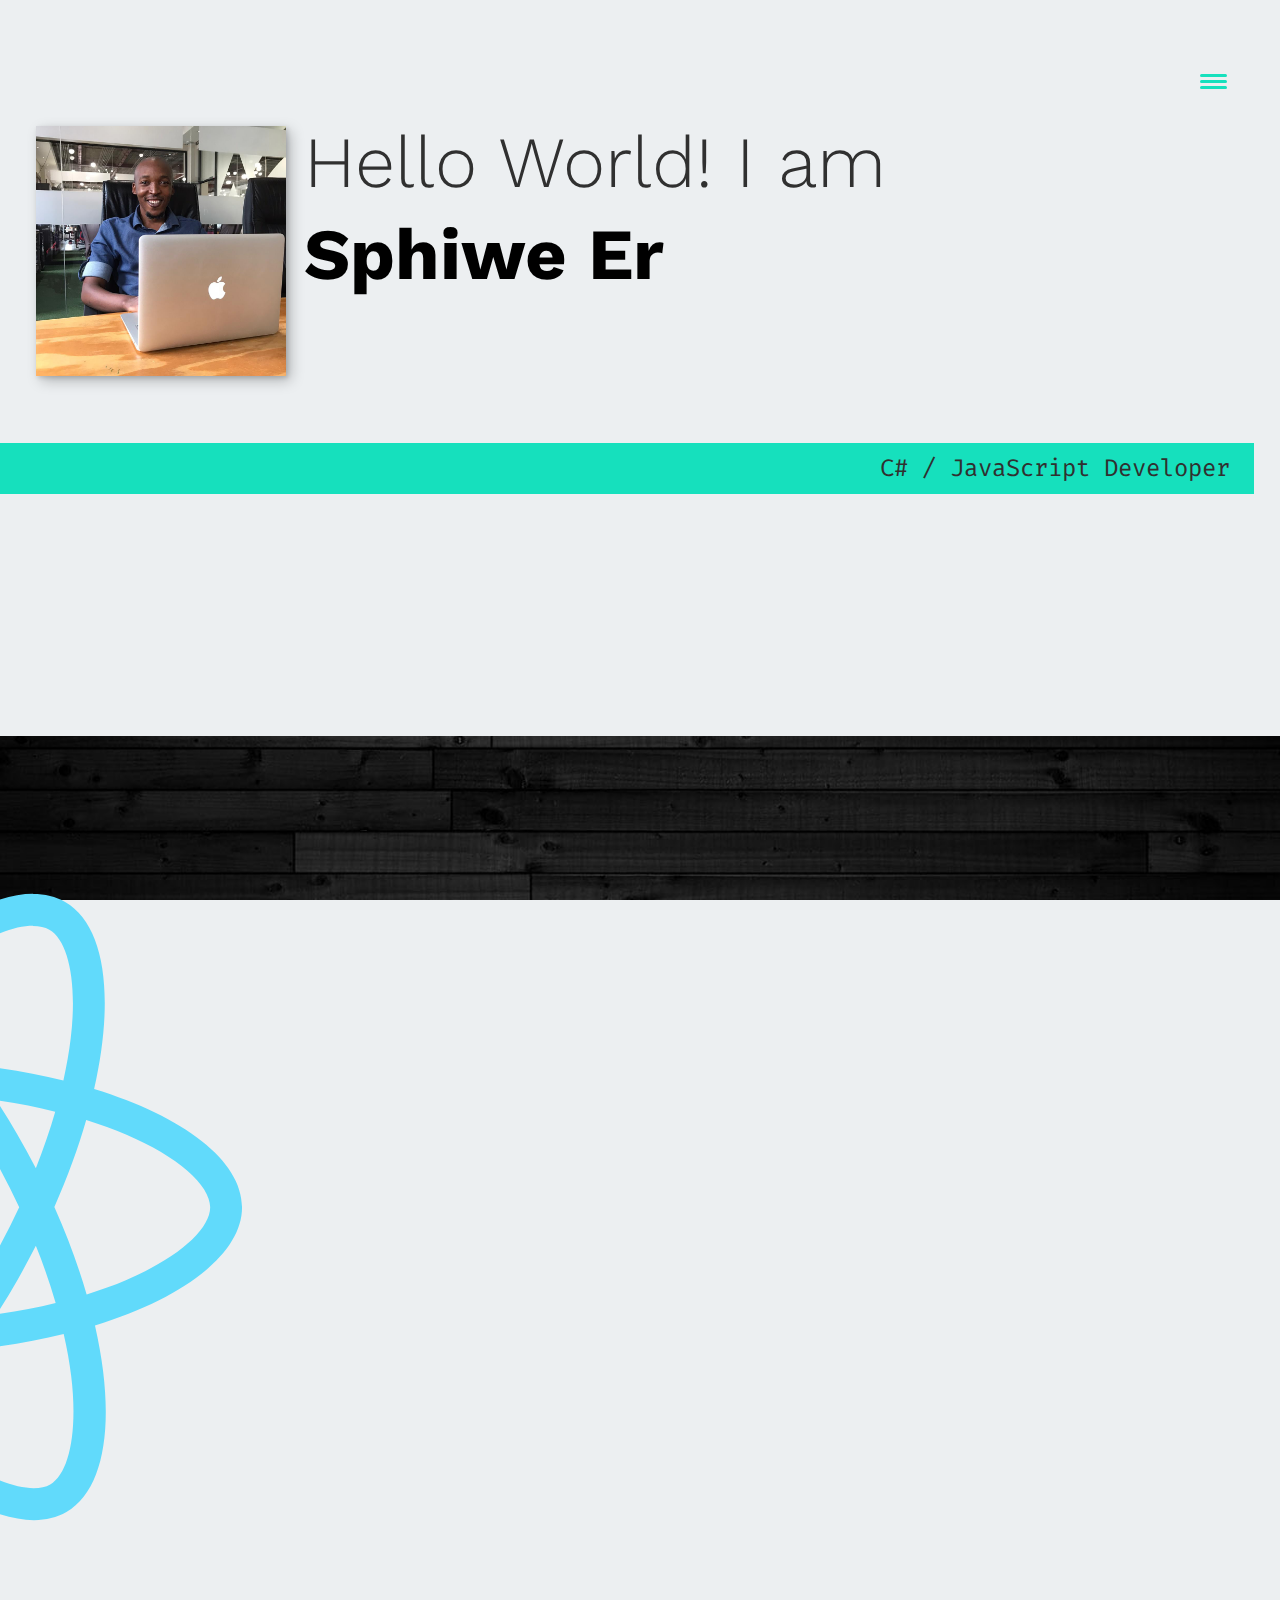
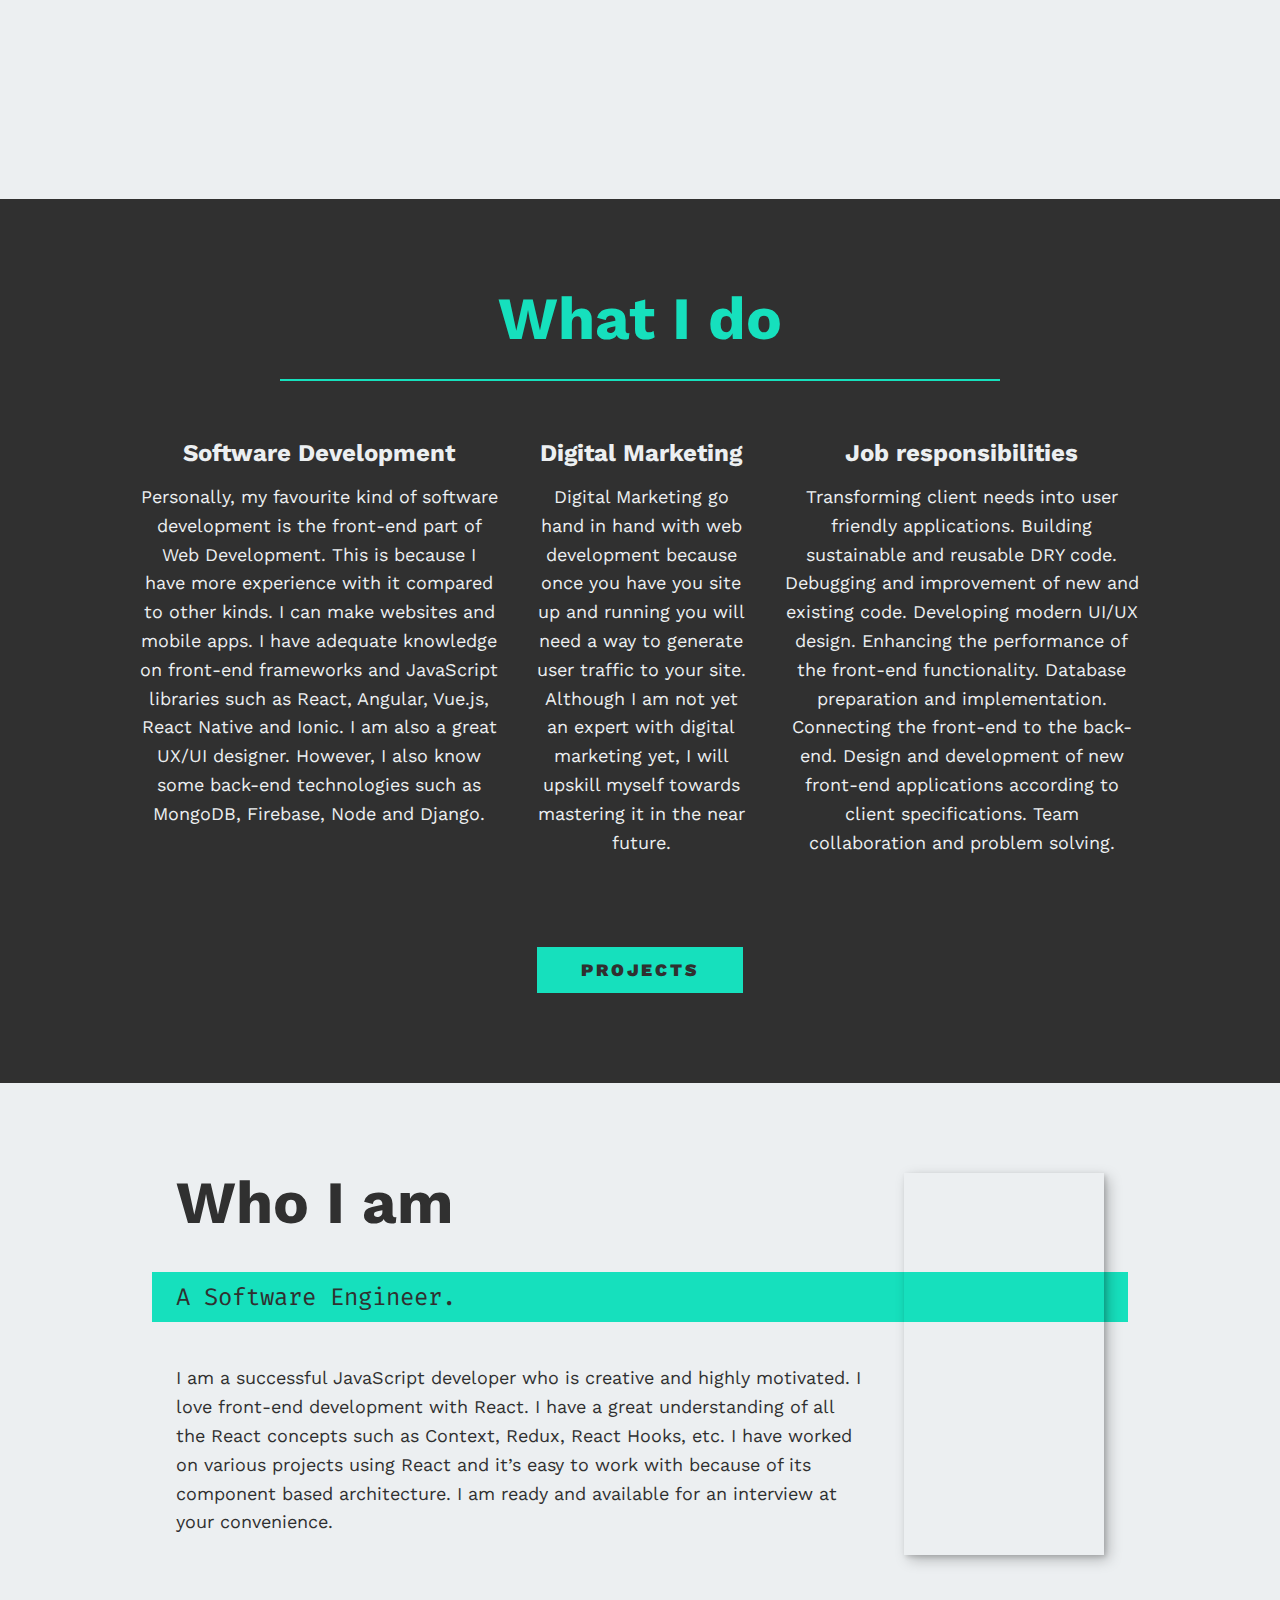
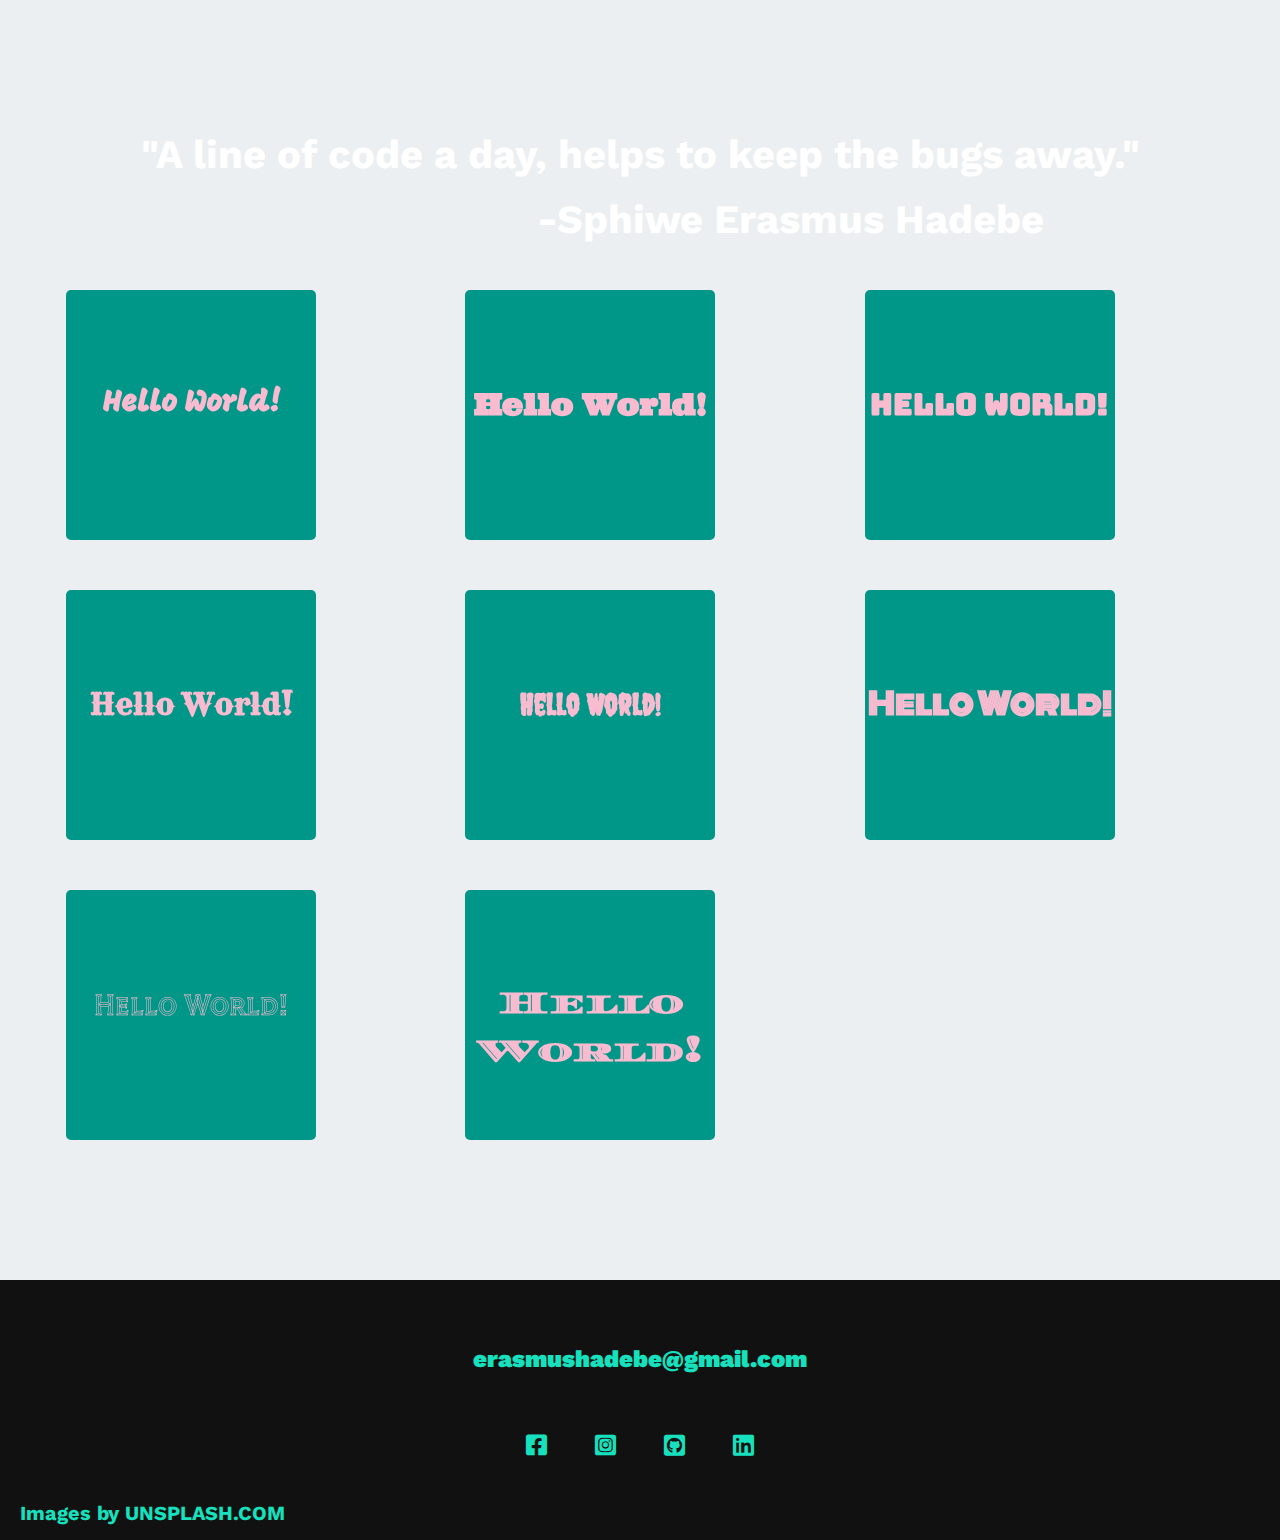
==== index.html @ 92e96704 "corrected mousemove parallax" ====
<!DOCTYPE html>
<html lang="en">
<head>
    <meta charset="UTF-8">
    <link rel="icon" href="./assets/SETHadebe.jpg" />
    <meta name="viewport" content="width=device-width, initial-scale=1.0">
    <link rel="preconnect" href="https://fonts.googleapis.com">
<!-- <link rel="preconnect" href="https://fonts.gstatic.com" crossorigin>
<link href="https://fonts.googleapis.com/css2?family=Diplomata+SC&display=swap" rel="stylesheet"> -->

<link rel="preconnect" href="https://fonts.googleapis.com">
<link rel="preconnect" href="https://fonts.gstatic.com" crossorigin>
<link href="https://fonts.googleapis.com/css2?family=Bungee+Inline&family=Creepster&family=Diplomata+SC&family=Mogra&family=Monoton&family=Rye&family=Tilt+Prism&family=Ultra&display=swap" rel="stylesheet">
    <title>Sphiwe Erasmus Hadebe</title>
    <link rel="stylesheet"
    href="https://cdnjs.cloudflare.com/ajax/libs/normalize/8.0.1/normalize.min.css">
    <link rel="stylesheet"
    href="https://cdnjs.cloudflare.com/ajax/libs/font-awesome/5.13.1/css/all.min.css">
    <link href="https://fonts.googleapis.com/css2?family=Fira+Code:wght@300;500&family=Oswald:wght@200&family=Public+Sans:wght@500&family=Work+Sans:wght@300&display=swap" rel="stylesheet">
    <link rel="stylesheet" href="style.css">
    <script src="https://kit.fontawesome.com/99eb1199c0.js" crossorigin="anonymous"></script>
</head>
<body>
    <header>
        <!-- <div>
            <img class="logo" src="./assets/SEHLoggo.svg" alt="">          
        </div> -->
        <button class="nav-toggle" aria-label="toggle navigation">
            <span class="hamburger"></span>
        </button>
        <div class="nav">
            <ul class="nav__list">
                <li class="nav__item"><a href="#home" class="nav__link">Home</a></li>
                <li class="nav__item"><a href="#services" class="nav__link">My services</a></li>
                <li class="nav__item"><a href="#about" class="nav__link">About me</a></li>
                <li class="nav__item"><a href="#work" class="nav__link">Projects</a></li>
            </ul>
        </div>
    </header>

    <section class="intro" id="home">
        <h1 class="section__title section__title--intro">
            Hello World! I am 
            <div class="content">
                <h1 class="typedtext"></h1> 
               </div>
            <!-- 
                    <strong>Sphiwe Erasmus Hadebe</strong> -->
        </h1>
        <p class="section__subtitle section__subtitle--intro">
            C# / JavaScript Developer
        </p>
        <img src="./assets/SETHadebe.jpg" alt="" class="intro__img">
    </section>

    <section class="video_section">
      <div class="video-logo">
        <img class="App-logo" src="./assets/Reactlogo.svg" alt="" />
      </div>
      <div class="video-logo">
        <!-- <video controls >
          <source src="./assets/sphiwes-vid.mp4" type="video/mp4">
        </video> -->
      </div>
      
      
    </section>

    <section class="my__services" id="services">
        <h2 class="section__title section__title--services">What I do</h2>
        <div class="services">

            <div class="service">
                <h3>Software Development</h3>
                <p>Personally, my favourite kind of software development is the front-end part of Web Development.
                    This is because I have more experience with it compared to other kinds. 
                   I can make websites and mobile apps. 
                   I have adequate knowledge on front-end frameworks and JavaScript libraries such as 
                   React, Angular, Vue.js, React Native and Ionic.
                   I am also a great UX/UI designer.
                    However, I also know some back-end technologies such as MongoDB, Firebase, Node and Django.

                </p>
            </div>

            <div class="service">
                <h3>Digital Marketing</h3>
                <p>Digital Marketing go hand in hand with web development because once you have you site up
                    and running you will need a way to generate user traffic to your site. 
                   Although I am not yet an expert with digital marketing yet, 
                   I will upskill myself towards mastering it in the near future.                   
                </p>
            </div>

            <div class="service">
                <h3>Job responsibilities </h3>
                <p>Transforming client needs into user friendly applications. 
                    Building sustainable and reusable DRY code. 
                    Debugging and improvement of new and existing code. 
                    Developing modern UI/UX design. 
                    Enhancing the performance of the front-end functionality. 
                    Database preparation and implementation. 
                    Connecting the front-end to the back-end. 
                    Design and development of new front-end applications according to client specifications. 
                    Team collaboration and problem solving. 
                    
                </p>
            </div>

        </div>
        <a href="#work" class="btn">Projects</a>
    </section>

    <section class="about-me" id="about">
        <h2 class="section__title section__title--about">Who I am</h2>
        <p class="section__subtitle section__subtitle--about">
        
        A Software Engineer.
        </p>
        <div class="about-me__body">
            <p>
                I am a successful JavaScript developer who is creative and highly motivated.
                 I love front-end development with React. 
                 I have a great understanding of all the React concepts such as Context, Redux, React Hooks, etc. 
                 I have worked on various projects using React and it’s easy to work with because of its component based architecture. 
                 I am ready and available for an interview at your convenience.
            </p>
        </div>

        <img class="about-me__img" src="./assets/SETHadebe1.jpg" image-value="1" alt="">
    </section>

    <section class="glowing" id="work">
        <h1 class="glow">"A line of code a day, helps to keep the bugs away."</h1>
        <h2 class="glow" style="text-align: right; margin-right: 200px; margin-top: 25px;">-Sphiwe Erasmus Hadebe</h2>

        <div class="row-outer">
            <div class="grid-container">
              <div class="grid-wrapper">
                <div class="flip-card">
                    <div class="flip-card-inner">
                      <div class="flip-card-front">
                        <!-- <img  alt="" style="width:250px;height:250px;"> -->
                        <h4 style="font-family: 'Mogra', cursive;" > Hello World!</h4>
                      </div>
                      <div class="flip-card-back">
                        <h1>John Doe</h1>
                        <p>Architect & Engineer</p>
                        <p>We love that guy</p>
                      </div>
                    </div>
                  </div>
                  <div class="flip-card">
                    <div class="flip-card-inner">
                      <div class="flip-card-front">
                        <!-- <img  alt="" style="width:250px;height:250px;"> -->
                        <h4 style="font-family: 'Ultra', serif;"> Hello World!</h4>
                      </div>
                      <div class="flip-card-back">
                        <h1>John Doe</h1>
                        <p>Architect & Engineer</p>
                        <p>We love that guy</p>
                      </div>
                    </div>
                  </div>
                  <div class="flip-card">
                    <div class="flip-card-inner">
                      <div class="flip-card-front">
                        <!-- <img  alt="" style="width:250px;height:250px;"> -->
                        <h4 style="font-family: 'Bungee Inline', cursive;"> Hello World!</h4>
                      </div>
                      <div class="flip-card-back">
                        <h1>John Doe</h1>
                        <p>Architect & Engineer</p>
                        <p>We love that guy</p>
                      </div>
                    </div>
                  </div>
                  <div class="flip-card">
                    <div class="flip-card-inner">
                      <div class="flip-card-front">
                        <!-- <img  alt="" style="width:250px;height:250px;"> -->
                        <h4 style="font-family: 'Rye', cursive;"> Hello World!</h4>
                      </div>
                      <div class="flip-card-back">
                        <h1>John Doe</h1>
                        <p>Architect & Engineer</p>
                        <p>We love that guy</p>
                      </div>
                    </div>
                  </div>
                  <div class="flip-card">
                    <div class="flip-card-inner">
                      <div class="flip-card-front">
                        <!-- <img  alt="" style="width:250px;height:250px;"> -->
                        <h4 style="font-family: 'Creepster', cursive;"> Hello World!</h4>
                      </div>
                      <div class="flip-card-back">
                        <h1>John Doe</h1>
                        <p>Architect & Engineer</p>
                        <p>We love that guy</p>
                      </div>
                    </div>
                  </div>
                  <div class="flip-card">
                    <div class="flip-card-inner">
                      <div class="flip-card-front">
                        <!-- <img  alt="" style="width:250px;height:250px;"> -->
                        <h4 style="font-family: 'Monoton', cursive;"> Hello World!</h4>
                      </div>
                      <div class="flip-card-back">
                        <h1>John Doe</h1>
                        <p>Architect & Engineer</p>
                        <p>We love that guy</p>
                      </div>
                    </div>
                  </div>
                  <div class="flip-card">
                    <div class="flip-card-inner">
                      <div class="flip-card-front">
                        <!-- <img  alt="" style="width:250px;height:250px;"> -->
                         <h4 style="font-family: 'Tilt Prism', cursive;"> Hello World!</h4>
                      </div>
                      <div class="flip-card-back">
                        <h1>John Doe</h1>
                        <p>Architect & Engineer</p>
                        <p>We love that guy</p>
                      </div>
                    </div>
                  </div>
                  <div class="flip-card">
                    <div class="flip-card-inner">
                      <div class="flip-card-front">
                        <!-- <img  alt="" style="width:250px;height:250px;"> -->
                       <h4> Hello World!</h4>
                      </div>
                      <div class="flip-card-back">
                        <h1>John Doe</h1>
                        <p>Architect & Engineer</p>
                        <p>We love that guy</p>
                      </div>
                    </div>
                  </div>
              </div>
            </div>
          </div>

    </section>

    <!-- <section class="my-work" id="work">
        <h2 class="section__title section__title--work">Sample Projects</h2>
        <p class="section__subtitle section__subtitle--work">Take a look at what I can do</p>

        <div class="portfolio">
            <a href="#" class="portfolio__item">
                <img class="portfolio__img" src="./assets/th (25).jpg" alt="">
            </a>
    
            <a href="#" class="portfolio__item">
                <img class="portfolio__img" src="./assets/th (18).jpg" alt="">
            </a>
    
            <a href="#" class="portfolio__item">
                <img class="portfolio__img" src="./assets/musicplayer3.jpg" alt="">
            </a>
    
            <a href="#" class="portfolio__item">
                <img class="portfolio__img" src="./assets/Headphones.jpg" alt="">
            </a>
    
            <a href="#" class="portfolio__item">
                <img class="portfolio__img" src="./assets/th (39).jpg" alt="">
            </a>
    
            <a href="#" class="portfolio__item">
                <img class="portfolio__img" src="./assets/th (58).jpg" alt="">
            </a>
    
            <a href="#" class="portfolio__item">
                <img class="portfolio__img" src="./assets/th (5).jpg" alt="">
            </a>
    
            <a href="#" class="portfolio__item">
                <img class="portfolio__img" src="./assets/xbox.jpg" alt="">
            </a>
        </div>

    </section> -->

    <footer class="footer">
        <a href="mailto:erasmushadebe@gmail.com" class="footer__link">erasmushadebe@gmail.com</a>
        <ul class="social-list">
            <li class="social-list__item">
                <a class="social-list__link" href="https://www.facebook.com/sphiweerasmus.hadebe/" target='blank'>
                    <i class="fab fa-facebook-square"></i>
                </a>

            </li>
            <li class="social-list__item">
                <a class="social-list__link" href="https://www.instagram.com/sphiwe_erasmus/?hl=en" target="blank">
                    <i class="fab fa-instagram-square"></i>
                </a>

            </li>
            <!-- <li class="social-list__item">
                <a class="social-list__link" href="http://twitter.com">
                    <i class="fab fa-twitter-square"></i>
                </a>
 
            </li> -->
            <li class="social-list__item">
                <a class="social-list__link" href="https://github.com/Erasmus24" target="blank">
                    <i class="fab fa-github-square"></i>
                </a>
 
            </li>
            <li class="social-list__item">
                <a class="social-list__link" href="https://www.linkedin.com/in/erasmus-hadebe-762aa5130/" target="blank">
                    <i class="fab fa-linkedin"></i>
                </a>
            </li>
        </ul>
        <h5 style="text-align: left; margin-left: 20px; margin-bottom: -50px;">Images by UNSPLASH.COM</h5>
    </footer>
    <script src="index.js"></script>
</body>
</html>
---- style.css ----
*,
*::before,
*::after{
    box-sizing: border-box;
}

:root{
    --ff-primary:'Work Sans', sans-serif;
    --ff-secondary:'Fira Code', monospace;

    --fw-regular: 300;
    --fw-bold: 900;

    --clr-light: #eceff1;
    --clr-dark:#303030;
    --clr-accent: #16e0bd;

    --fs-h1: 3rem;
    --fs-h2: 2.25rem;
    --fs-h3: 1.25rem;
    --fs-body: 1rem;

    --bs: 0.25em 0.25em 0.75em rgba(0,0,0,.25),
          0.125em 0.125em 0.25em rgba(0,0,0,.15)
}

@media (min-width: 800px) {
    :root{
        --fs-h1: 4.5rem;
        --fs-h2: 3.75rem;
        --fs-h3: 1.5rem;
        --fs-body: 1.125rem;
    }
}

html{
    scroll-behavior: smooth;
}

body{
    background-color: var(--clr-light);
    color: var(--clr-dark);
    margin: 0;
    font-family: var(--ff-primary);
    font-size: var(--fs-body);
    line-height: 1.6;
}

img{
    display: block;
    max-width: 100%;
}

header,
section{
    padding: 5em 2em;
}

strong{
    font-weight: var(--fw-bold);
}

:focus{
    outline: none;
    outline-offset: none;
}

.btn{
    display: inline-block;
    padding: .5em 2.5em;
    background: var(--clr-accent);
    text-decoration: none;
    color: var(--clr-dark);
    font-size: 1.1rem;
    text-transform: uppercase;
    cursor: pointer;
    letter-spacing: 3px;
    font-weight: var(--fw-bold);
    transition: transform 500ms ease-in-out;
}

.btn:hover{
    transform: scale(1.2);
}

h1,
h2,
h3{
    line-height: 1;
    margin: 0;
}

h1{
    font-size: var(--fs-h1);
}
h2{
    font-size: var(--fs-h2);
}
h3{
    font-size: var(--fs-h3);
}

#home{
    min-height: 700px;
}

.content {
    width: 950px;
    height: 100%;
    display: flex;
    flex-wrap: wrap;
    flex-direction: column;
    align-items: left;
    justify-content: left;
    text-align: left;
  }

  /* @media only screen and (max-width: 600px) {} */

  .typedtext {
    /* margin-top: 20%; */
    /* border-right: 2px solid black; */
    animation: blinkTextCursor 800ms steps(44) infinite normal;
    height: 40px;
    margin-bottom: 15px;
    margin-top: 20px;
    color: #000;
    display: block;
  }
  
  @keyframes blinkTextCursor {
    from {
      border-right-color: black;
    }
    to {
      border-right-color: transparent;
    }
  }
  

.section__title{
    margin-bottom: .25em;
}

.section__title--intro{
    font-weight: var(--fw-regular);
}

.section__title--intro strong{
    display: block;
}

.section__subtitle{
    margin-left: 10;
    font-size: var(--fs-h3);
    
}

.section__subtitle--intro,
.section__subtitle--about{
    background: var(--clr-accent);
    font-family: var(--ff-secondary);
    margin-bottom: 1em;
    padding: .25em 1em;
    min-width: 600px;
}

nav{
    display: none;
}

.intro{
    position: relative;
    min-width: 300px;
}

.intro__img{
    box-shadow: var(--bs);
}


  .video_section {
    /* height: 800px;
    background-color: #37474f;
    display: flex; */

       /* The image used */
  background-image: url("./assets/mat-blck.jpg");

  /* Set a specific height */
  min-height: 1000px; 

  /* Create the parallax scrolling effect */
  background-attachment: fixed;
  background-position: center;
  background-repeat: no-repeat;
  background-size: cover;
  }
  
  .video_section video {
    width: 800px;
    height: 550px;
    vertical-align: bottom;
    margin-left: -500px;
    margin-top: 50px;
    padding: 0px;
    z-index: 5;
    position: absolute;
  }
  
  @media screen and (max-width: 990px) {
    video {
      width: 500px;
    }
  }
  
  @media screen and (max-width: 660px) {
    video {
      width: 300px;
      vertical-align: bottom;
      margin-left: 0px;
      margin-top: 50px;
      padding: 0px;
      z-index: 5;
      position: absolute;
    }
  }
  
  @media screen and (max-width: 400px) {
    video {
      width: 20px;
      height: 90px;
      vertical-align: bottom;
      margin-left: 0px;
      margin-top: 50px;
      padding: 0px;
      z-index: 0;
      position: absolute;
    }
  }
  
  @media screen and (max-width: 100px) {
    .video_section video {
      width: 20px;
      height: 90px;
      vertical-align: bottom;
      margin-left: 0px;
      margin-top: 50px;
      padding: 0px;
      z-index: 0;
      position: absolute;
    }
  }
  
  .video_section .App-logo {
    height: 1000px;
    pointer-events: none;
    margin-left: -750px;
    vertical-align: middle;
    overflow: hidden;
    display: inline-block;
    margin-right: 0px;
    margin-top: -117px;
    z-index: 1;
  }
  
  .video-logo {
    display: flex;
  }
  
  @media (prefers-reduced-motion: no-preference) {
    .App-logo {
      animation: App-logo-spin infinite 20s linear;
    }
  }
  
  @keyframes App-logo-spin {
    from {
      transform: rotate(0deg);
    }
    to {
      transform: rotate(360deg);
    }
  }

.video{
  
    /* The image used */
  background-image: url("./assets/mat-blck.jpg");

  /* Set a specific height */
  min-height: 1000px; 

  /* Create the parallax scrolling effect */
  background-attachment: fixed;
  background-position: center;
  background-repeat: no-repeat;
  background-size: cover;
}

.glowing{
      /* The image used */
  background-image: url("./assets/palms.jpg");

  /* Set a specific height */
  min-height: 900px; 

  /* Create the parallax scrolling effect */
  background-attachment: fixed;
  background-position: center;
  background-repeat: no-repeat;
  background-size: cover;
}

.glow {
    font-size: 40px;
    color: #fff;
    text-align: center;
    animation: glow 1s ease-in-out infinite alternate;
  }
  
  @-webkit-keyframes glow {
    from {
      text-shadow: 0 0 10px #fff, 0 0 20px #fff, 0 0 30px #e60073, 0 0 40px #e60073, 0 0 50px #e60073, 0 0 60px #e60073, 0 0 70px #e60073;
    }
    
    to {
      text-shadow: 0 0 20px #fff, 0 0 30px #ff4da6, 0 0 40px #ff4da6, 0 0 50px #ff4da6, 0 0 60px #ff4da6, 0 0 70px #ff4da6, 0 0 80px #ff4da6;
    }
  }

  @media only screen and (max-width: 600px) {
    /* body {
      background-color: lightblue;
    } */
    .section__subtitle--intro,
.section__subtitle--about{
    background: var(--clr-accent);
    font-family: var(--ff-secondary);
    margin-bottom: 1em;
    padding: .25em 1em;
    min-width: 100%;
}

    .content {
        width: 100%;
        height: 100%;
        display: flex;
        flex-wrap: wrap;
        flex-direction: column;
        align-items: left;
        justify-content: left;
        text-align: left;
      }
  }

 
    /* For mobile phones: */
    [class*="col-"] {
      width: 100%;
    }
  

@media (min-width: 600px){
    .intro{
        display: grid;
        width: min-content;
        margin: 0 auto;
        grid-column-gap: 1em;
        grid-template-areas: 
        "img title"
        "img subtitle";
        grid-template-columns: min-content max-content;
    }

    .intro__img{
        grid-area: img;
        min-width: 250px;
        position: relative;
        z-index: 2;
    }

    .section__subtitle--intro{
        align-self: start;
        grid-column: -1/1;
        grid-row: 2;
        text-align: right;
        position: relative;
        left: -1.5em;
        width: calc(100% + 1.5em);
        
    }
    .content {
        /* width: 100%; */
        /* max-width: 400px; */
        height: 100%;
        display: flex;
        flex-wrap: wrap;
        flex-direction: column;
        align-items: left;
        justify-content: left;
        text-align: left;
      }
      .typedtext {
        /* margin-top: 20%; */
        /* border-right: 2px solid black; */
         /* max-width: 400px; */
        animation: blinkTextCursor 800ms steps(44) infinite normal;
        height: 40px;
        margin-bottom: 15px;
        color: #000;
        display: block;
      }
}

.my__services{
    background-color: var(--clr-dark);
    background-image: url(./assets/laptopoffice3.jpg);
    background-size: cover;
    background-blend-mode: multiply;
    text-align: center;
    color: var(--clr-light);
}

.section__title--services{
    color: var(--clr-accent);
    position: relative;
}

.section__title--services::after{
    content: '';
    display: block;
    width: 12em;
    height: 2px;
    margin: 0.5em auto 1em;
    background: currentColor;
}

.services{
    margin-bottom: 4em;
}

.service{
    max-width: 500px;
    margin: 0 auto;
}

@media (min-width: 800px){
    .services{
        display: flex;
        max-width: 1000px;
        margin-left: auto;
        margin-right: auto;
    }

    .service + .service{
        margin-left: 2em;
    }
}

.about-me{
    max-width: 1000px;
    margin: 0 auto;
}

.about-me__img{
    box-shadow: var(--bs);
}

@media (min-width: 600px){
    .about-me{
        display: grid;
        grid-template-columns: 1fr 200px;
        grid-template-areas: 
            "title img"
            "subtitle img"
            "text img";
        grid-column-gap: 2em;
    }

    
    .section__title--about{
        grid-area: title;
    }

    .section__subtitle--about{
        grid-column: 1/-1;
        grid-row: 2;
        position: relative;
        left: -1em;
        width: calc(100% + 2em);
        padding-left: 1em;
        padding-right: calc(200px + 4em);
    }

    .about-me__img{
        grid-area: img;
        position: relative;
        z-index: 2;
    }
}

.my-work{
    background-color: var(--clr-dark);
    color: var(--clr-light);
    text-align: center;
}

.section__subtitle--work{
    color: var(--clr-accent);
    font-weight: var(--fw-bold);
    margin-bottom: 2em;
}

header{
    display: flex;
    justify-content: space-evenly;
    padding: 1em;
}

.logo{
    max-width: 450px;
}

button .nav-toggle{
    position: sticky;
    top: 0;
}

.nav{
    position: fixed;
    background: var(--clr-dark);
    color: var(--clr-light);
    top: 0;
    bottom: 0;
    left: 0;
    right: 0;
    z-index: 100;

    transform: translateX(100%);
    transition: transform 250ms cubic-bezier(.5, 0, .5, 1);
}

.nav--toggle{
    padding: .25em;
    background: transparent;
    border: 0;
}

.nav__list{
    list-style: none;
    display: flex;
    height: 100%;
    flex-direction: column;
    justify-content: space-evenly;
    align-items: center;
    margin: 0;
    padding: 0;
}

.nav__link{
    color: inherit;
    font-weight: var(--fw-bold);
    font-size: var(--fs-h2);
    text-decoration: none;
}

.nav__link:hover{
    color: var(--clr-accent);
}

.nav-toggle{
    padding: 5em;
    background: transparent;
    border: 0;
    cursor: pointer;
    position: absolute;
    right: 1em;
    top: 1em;
    z-index: 1000;
}

.nav-open .nav{
    transform: translateX(0);
}

.nav-open .nav--toggle{
    position: fixed;
}

.nav-open .hamburger{
    transform: rotate(.625turn);
}

.nav-open .hamburger::before{
    transform: rotate(90deg) translate(-6px);
}

.nav-open .hamburger::after{
    opacity: 0;
}



.hamburger{
    display: block;
    position: fixed;
}

.hamburger,
.hamburger::before,
.hamburger::after{
    background: var(--clr-accent);
    width: 2em;
    height: 3px;
    border-radius: 1em;
    transition: transform 250ms ease-in-out;
}

.hamburger::before,
.hamburger::after{
    content: '';
    position: absolute;
    left: 0;
    right: 0;
}

.hamburger::before{
    top: 6px;
}

.hamburger::after{
    bottom: 6px;
}

.portfolio{
    display: grid;
    grid-template-columns: repeat(auto-fit, minmax(300px, 1fr));
}

.portfolio__item{
    background-color: var(--clr-accent);
    overflow: hidden;
    max-block-size: 319px;
    min-block-size: 300px;
}

.portfolio__img{
    transition: 
        transform 1000ms cubic-bezier(.5, 0, .5, 1),
        opacity 250ms linear;
        
}

.portfolio__img:hover{
    transform: scale(1.2);
    opacity: .5;
}

.grid-container {
    width: 95%;
    max-width: 1160px;
    margin: auto;
}
.grid-wrapper {
    display: grid;
    grid-template-columns: repeat(auto-fit, minmax(250px,1fr));
    grid-gap: 50px;
}
.box {
    height: 250px;
    background: #fff;
    display: flex;
    align-items: center;
    justify-content: center;
    border: 2px solid #4b00ff;
}
.row-outer {
    padding: 50px 0;
}


/* The flip card container - set the width and height to whatever you want. We have added the border property to demonstrate that the flip itself goes out of the box on hover (remove perspective if you don't want the 3D effect */
.flip-card {
    background-color: transparent;
    width: 250px;
    height: 250px;
    /* border: 1px solid #f1f1f1; */
    perspective: 1000px; /* Remove this if you don't want the 3D effect */
    border-radius: 20px;
  }
  
  /* This container is needed to position the front and back side */
  .flip-card-inner {
    position: relative;
    width: 100%;
    height: 100%;
    text-align: center;
    transition: transform 0.8s;
    transform-style: preserve-3d;
  }
  
  /* Do an horizontal flip when you move the mouse over the flip box container */
  .flip-card:hover .flip-card-inner {
    transform: rotateY(180deg);
  }
  
  /* Position the front and back side */
  .flip-card-front, .flip-card-back {
    position: absolute;
    width: 100%;
    height: 100%;
    -webkit-backface-visibility: hidden; /* Safari */
    backface-visibility: hidden;
  }
  
  /* Style the front side (fallback if image is missing) */
  .flip-card-front {
    background-color: #009688;
    color: #f8bbd0;
    font-family: 'Diplomata SC', cursive;
    font-size: 30px;
    padding-top: 20%;
    border-radius: 5px;
  }
  
  /* Style the back side */
  .flip-card-back {
    background-color: #37474f;
    color: white;
    transform: rotateY(180deg);
    border-radius: 5px;
  }

.footer{
    background: #111;
    color: var(--clr-accent);
    text-align: center;
    padding: 2.5em 0;
    font-size: var(--fs-h3);
}

.footer a{
    color: inherit;
    text-decoration: none;
}

.footer__link{
    
    font-weight: var(--fw-bold);
}

.social-list{
    list-style: none;
    display: flex;
    justify-content: center;
    margin: 2em 0 0;
    padding: 0;
}

.social-list__item{
    margin: 0 .5em;
}

.social-list__link{
    padding: .5em;
}

.footer__link:hover,
.social-list__link:hover{
    opacity: .5;
}

.footer__link:hover{
    text-decoration: underline;
}

.portfolio-item-individual{
    padding: 0 2em 2em;
    max-width: 1000px;
    margin: 0 auto;
}

.portfolio-item-individual p {
    max-width: 600px;
    margin-left: auto;
    margin-right: auto;
}
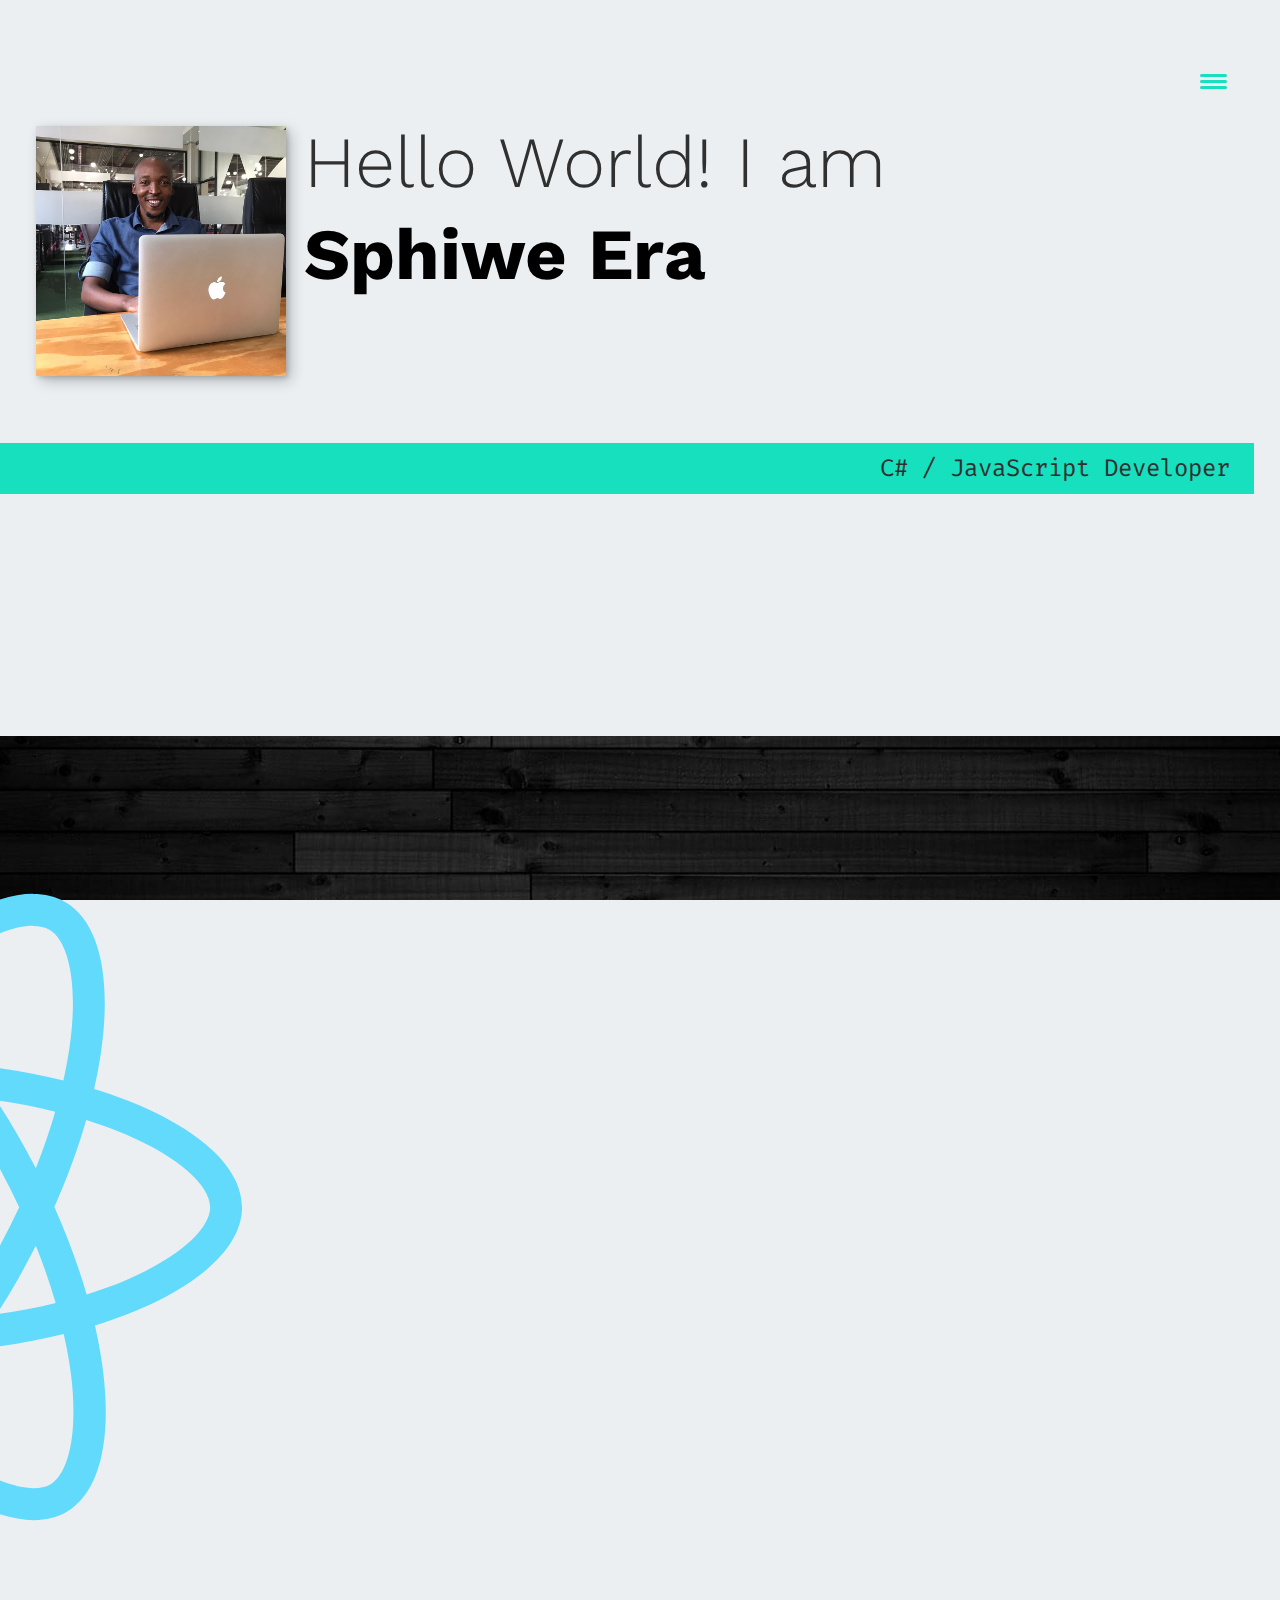
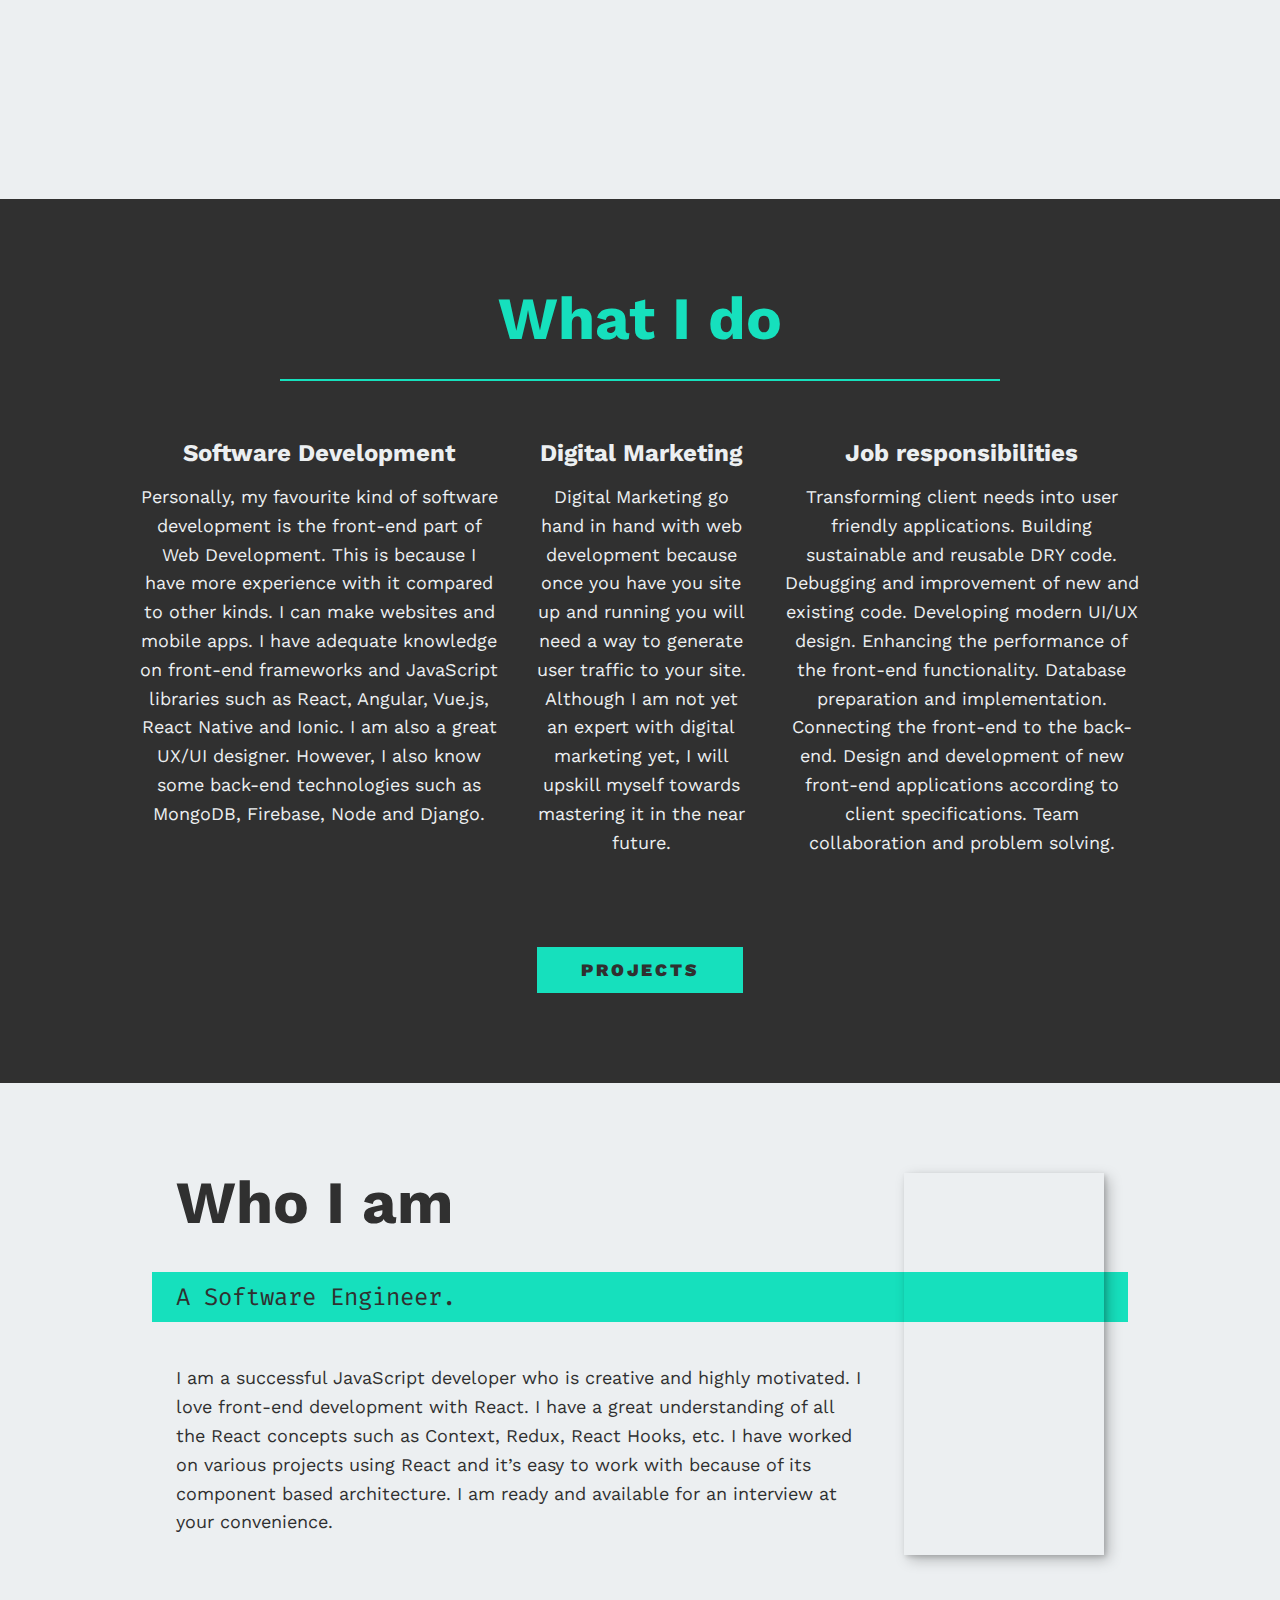
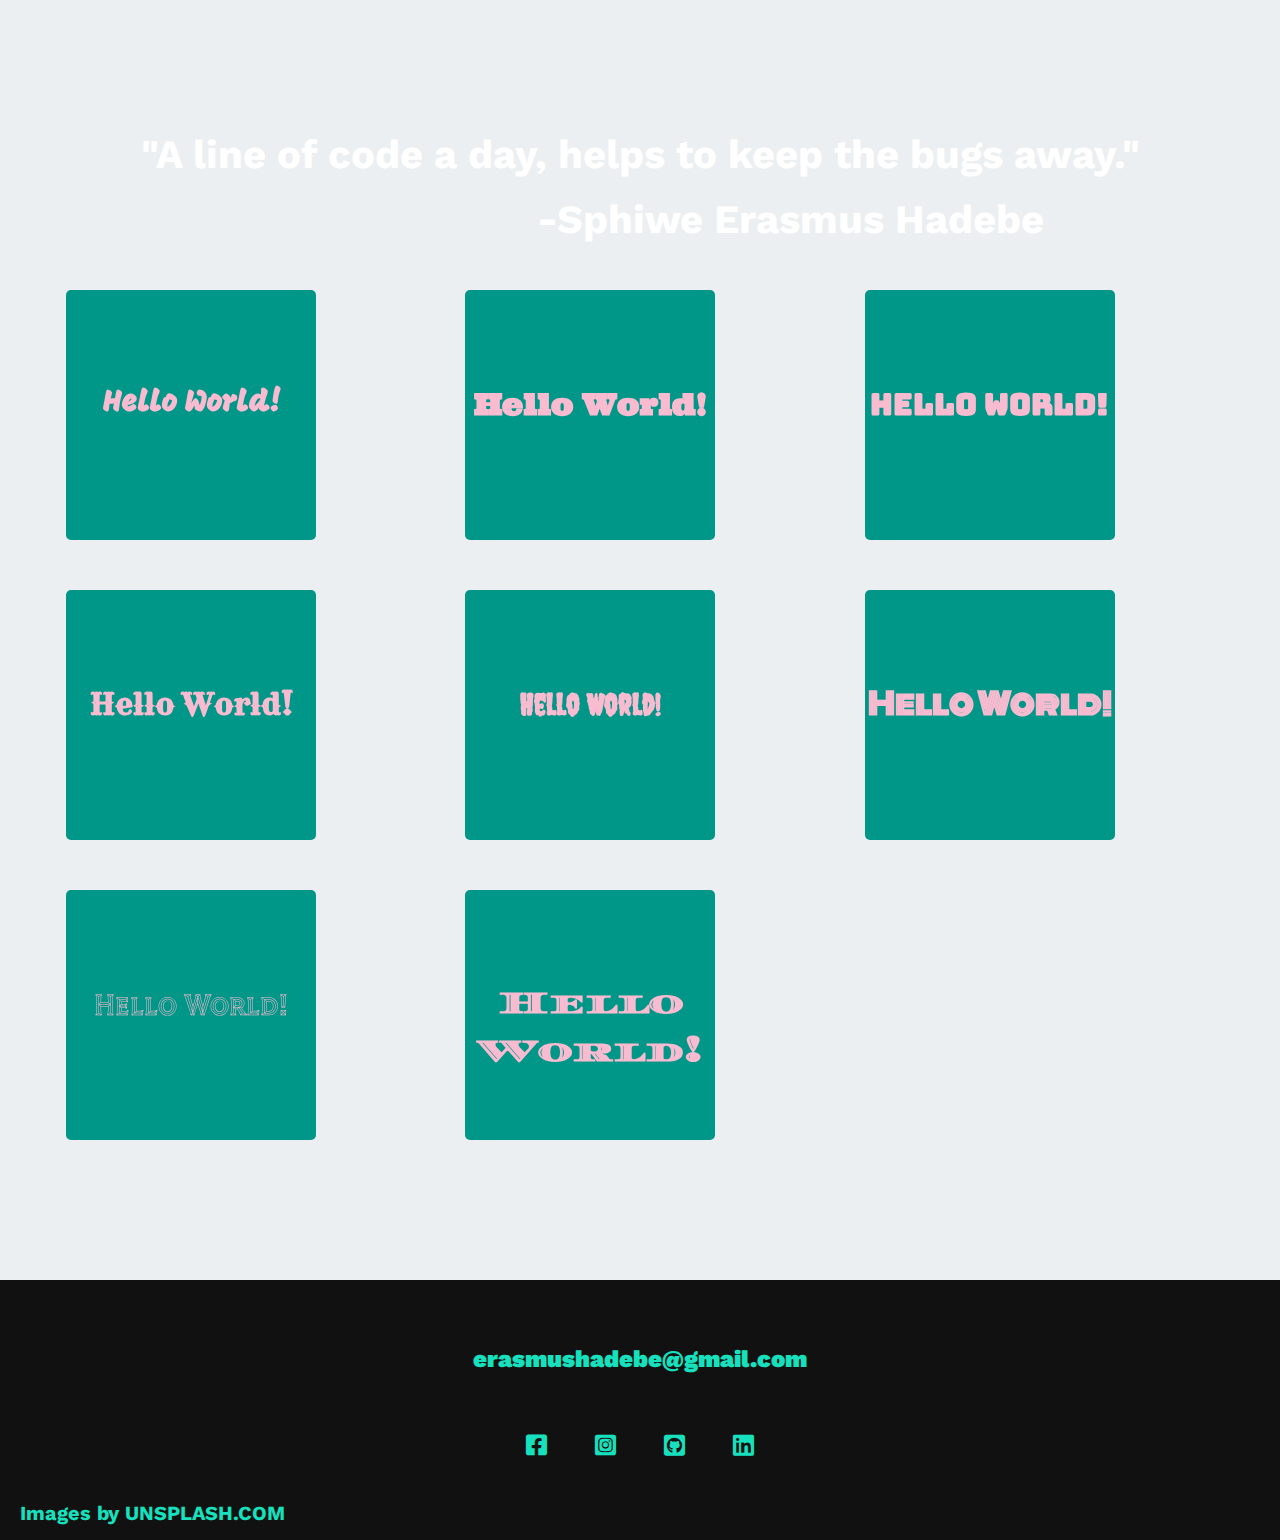
==== commit 06a9b34d: "more code clean up" ====
--- a/index.html
+++ b/index.html
@@ -140,7 +140,6 @@
                 <div class="flip-card">
                     <div class="flip-card-inner">
                       <div class="flip-card-front">
-                        <!-- <img  alt="" style="width:250px;height:250px;"> -->
                         <h4 style="font-family: 'Mogra', cursive;" > Hello World!</h4>
                       </div>
                       <div class="flip-card-back">
@@ -153,7 +152,6 @@
                   <div class="flip-card">
                     <div class="flip-card-inner">
                       <div class="flip-card-front">
-                        <!-- <img  alt="" style="width:250px;height:250px;"> -->
                         <h4 style="font-family: 'Ultra', serif;"> Hello World!</h4>
                       </div>
                       <div class="flip-card-back">
@@ -166,7 +164,6 @@
                   <div class="flip-card">
                     <div class="flip-card-inner">
                       <div class="flip-card-front">
-                        <!-- <img  alt="" style="width:250px;height:250px;"> -->
                         <h4 style="font-family: 'Bungee Inline', cursive;"> Hello World!</h4>
                       </div>
                       <div class="flip-card-back">
@@ -179,7 +176,6 @@
                   <div class="flip-card">
                     <div class="flip-card-inner">
                       <div class="flip-card-front">
-                        <!-- <img  alt="" style="width:250px;height:250px;"> -->
                         <h4 style="font-family: 'Rye', cursive;"> Hello World!</h4>
                       </div>
                       <div class="flip-card-back">
@@ -192,7 +188,6 @@
                   <div class="flip-card">
                     <div class="flip-card-inner">
                       <div class="flip-card-front">
-                        <!-- <img  alt="" style="width:250px;height:250px;"> -->
                         <h4 style="font-family: 'Creepster', cursive;"> Hello World!</h4>
                       </div>
                       <div class="flip-card-back">
@@ -205,7 +200,6 @@
                   <div class="flip-card">
                     <div class="flip-card-inner">
                       <div class="flip-card-front">
-                        <!-- <img  alt="" style="width:250px;height:250px;"> -->
                         <h4 style="font-family: 'Monoton', cursive;"> Hello World!</h4>
                       </div>
                       <div class="flip-card-back">
@@ -218,7 +212,6 @@
                   <div class="flip-card">
                     <div class="flip-card-inner">
                       <div class="flip-card-front">
-                        <!-- <img  alt="" style="width:250px;height:250px;"> -->
                          <h4 style="font-family: 'Tilt Prism', cursive;"> Hello World!</h4>
                       </div>
                       <div class="flip-card-back">
@@ -231,7 +224,6 @@
                   <div class="flip-card">
                     <div class="flip-card-inner">
                       <div class="flip-card-front">
-                        <!-- <img  alt="" style="width:250px;height:250px;"> -->
                        <h4> Hello World!</h4>
                       </div>
                       <div class="flip-card-back">
@@ -246,46 +238,6 @@
           </div>
 
     </section>
-
-    <!-- <section class="my-work" id="work">
-        <h2 class="section__title section__title--work">Sample Projects</h2>
-        <p class="section__subtitle section__subtitle--work">Take a look at what I can do</p>
-
-        <div class="portfolio">
-            <a href="#" class="portfolio__item">
-                <img class="portfolio__img" src="./assets/th (25).jpg" alt="">
-            </a>
-    
-            <a href="#" class="portfolio__item">
-                <img class="portfolio__img" src="./assets/th (18).jpg" alt="">
-            </a>
-    
-            <a href="#" class="portfolio__item">
-                <img class="portfolio__img" src="./assets/musicplayer3.jpg" alt="">
-            </a>
-    
-            <a href="#" class="portfolio__item">
-                <img class="portfolio__img" src="./assets/Headphones.jpg" alt="">
-            </a>
-    
-            <a href="#" class="portfolio__item">
-                <img class="portfolio__img" src="./assets/th (39).jpg" alt="">
-            </a>
-    
-            <a href="#" class="portfolio__item">
-                <img class="portfolio__img" src="./assets/th (58).jpg" alt="">
-            </a>
-    
-            <a href="#" class="portfolio__item">
-                <img class="portfolio__img" src="./assets/th (5).jpg" alt="">
-            </a>
-    
-            <a href="#" class="portfolio__item">
-                <img class="portfolio__img" src="./assets/xbox.jpg" alt="">
-            </a>
-        </div>
-
-    </section> -->
 
     <footer class="footer">
         <a href="mailto:erasmushadebe@gmail.com" class="footer__link">erasmushadebe@gmail.com</a>
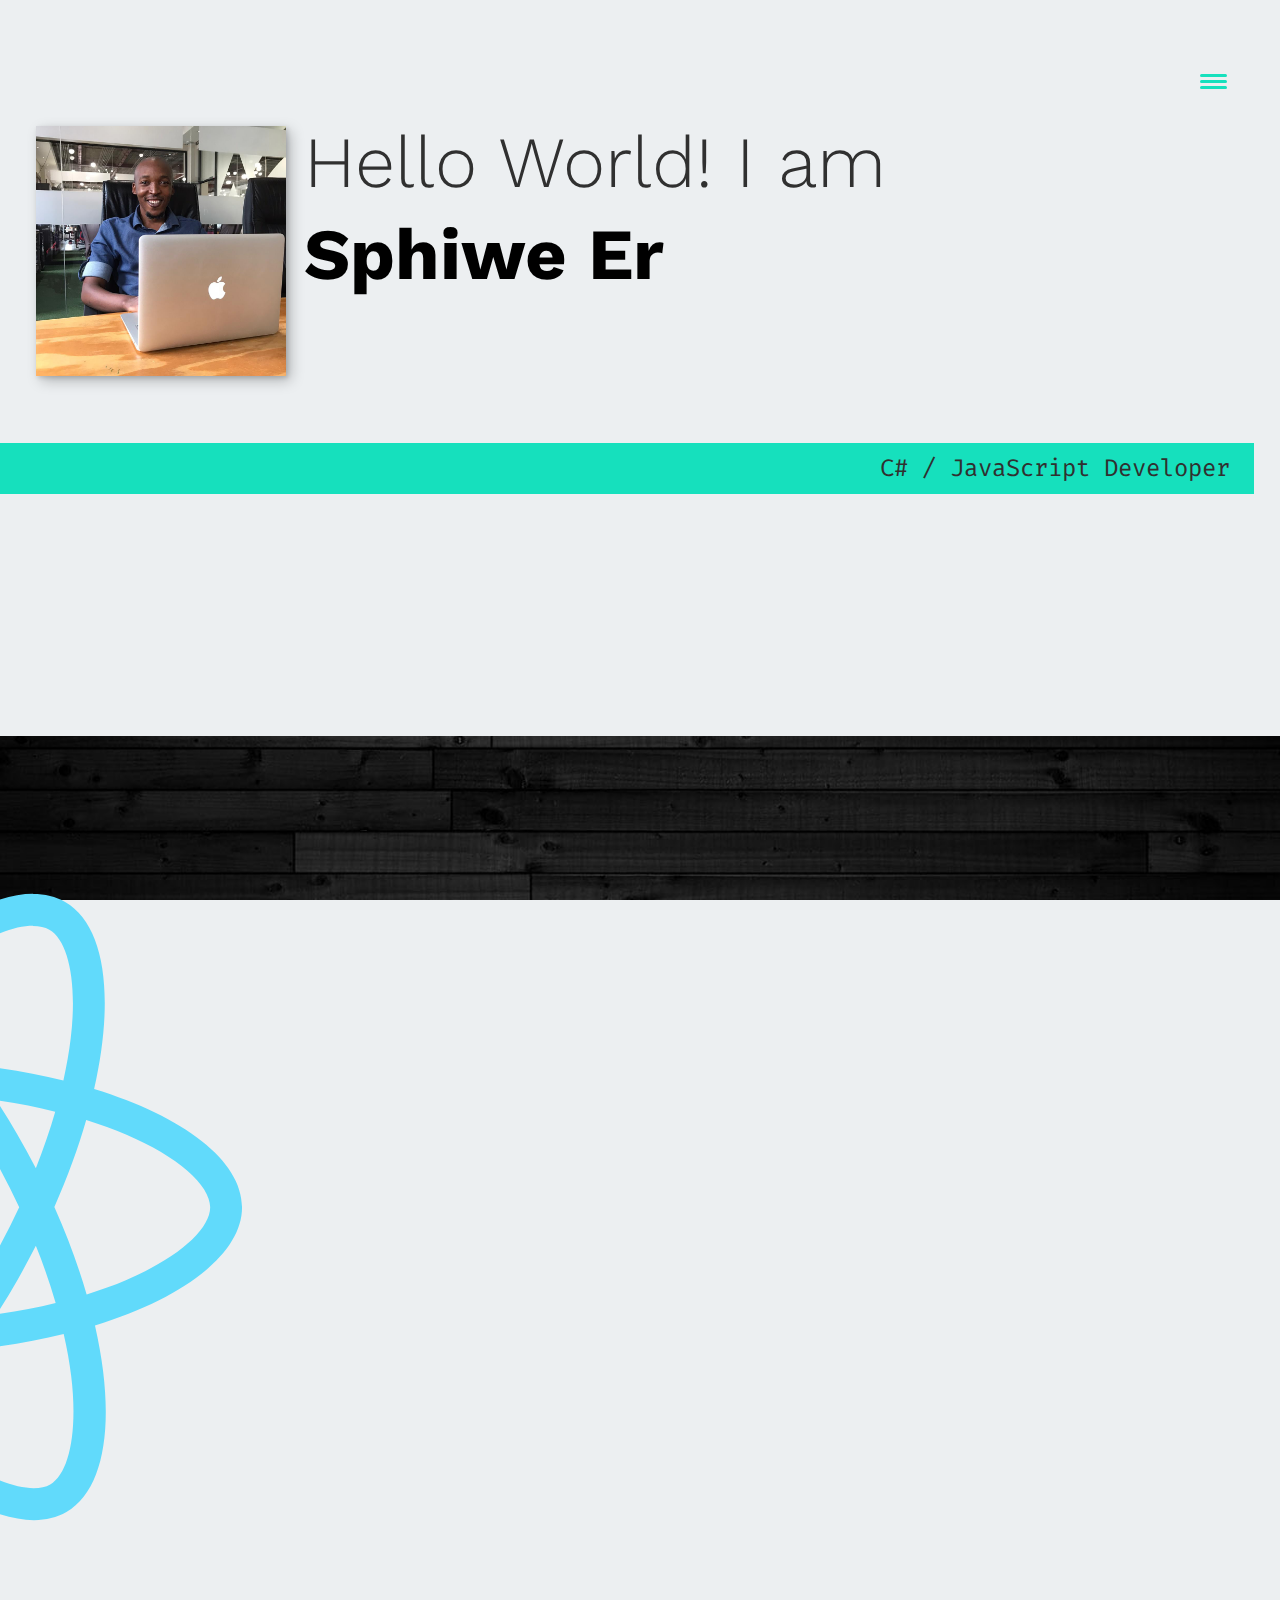
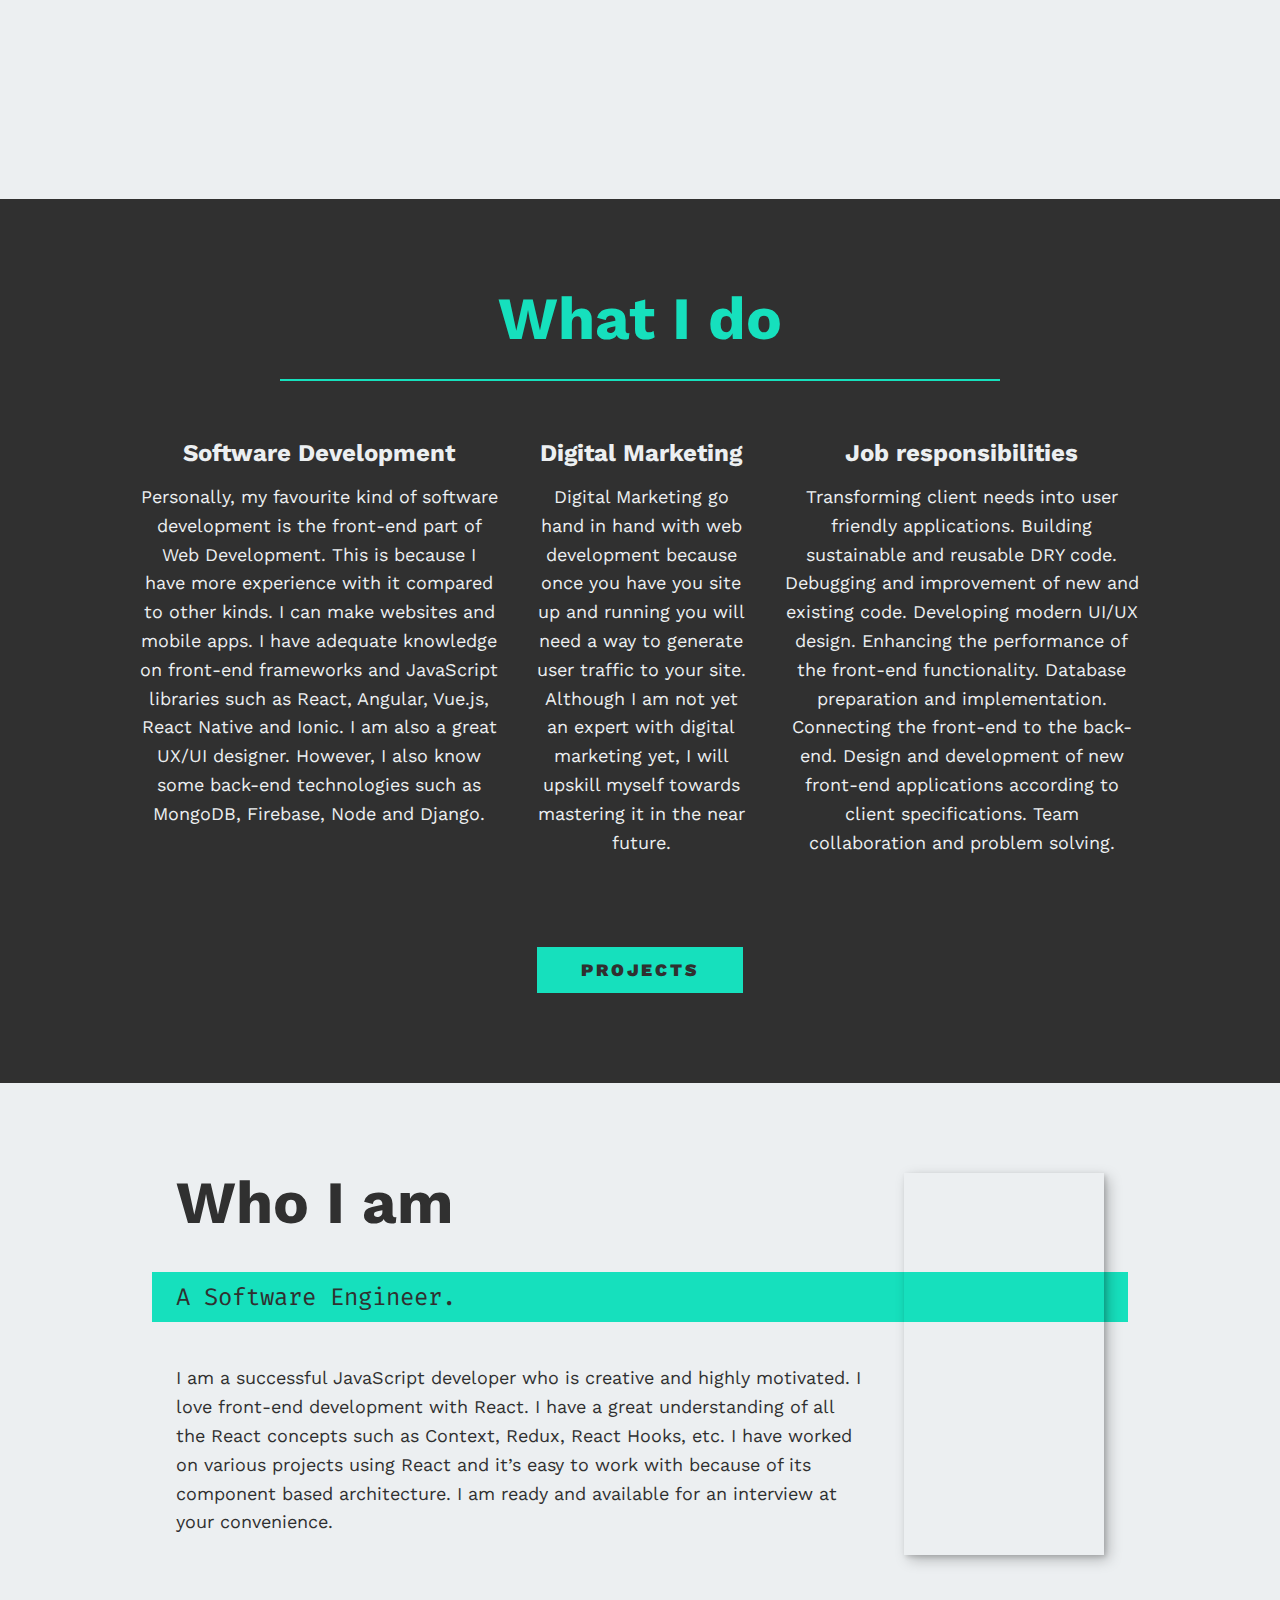
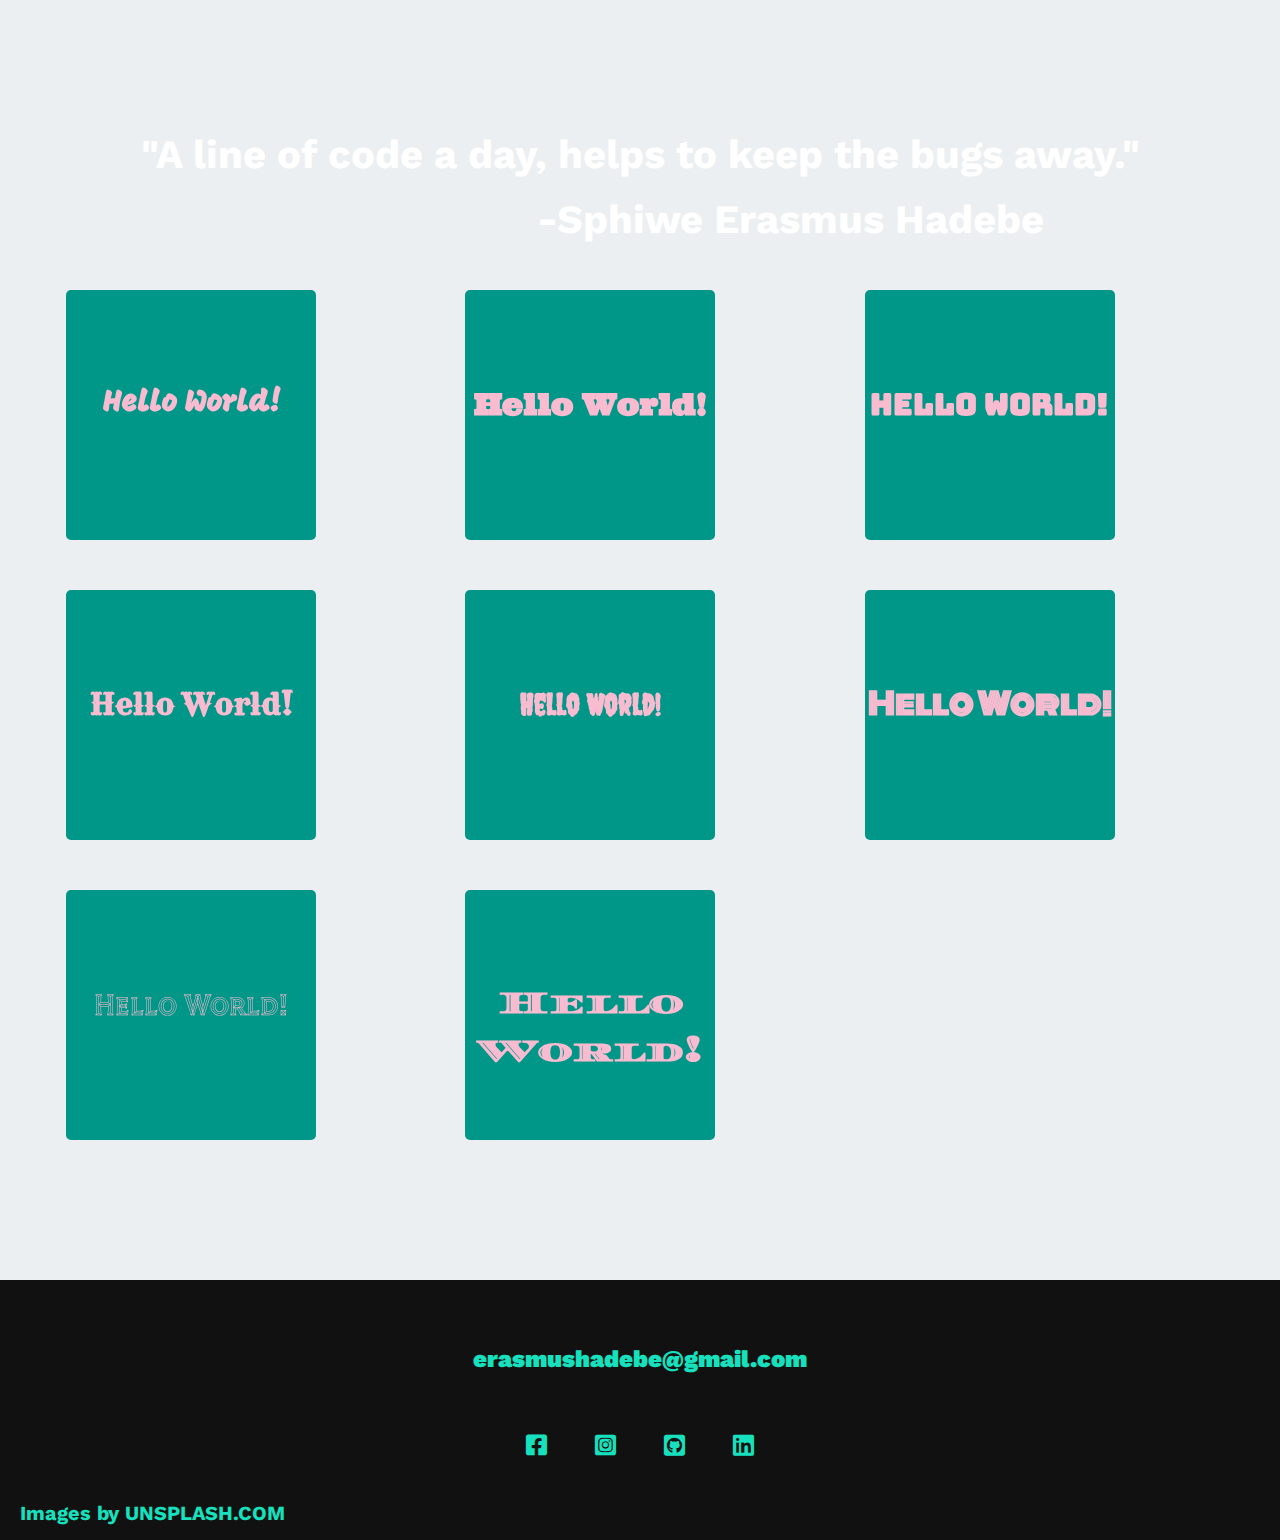
==== commit 6b93ff00: "preloader first attempt" ====
--- a/index.html
+++ b/index.html
@@ -36,6 +36,7 @@
                 <li class="nav__item"><a href="#work" class="nav__link">Projects</a></li>
             </ul>
         </div>
+       <!-- <div class="loader"></div>-->
     </header>
 
     <section class="intro" id="home">
--- a/style.css
+++ b/style.css
@@ -45,6 +45,27 @@
     font-size: var(--fs-body);
     line-height: 1.6;
 }
+
+.loader {
+    border: 16px solid #f3f3f3;
+    border-radius: 50%;
+    border-top: 16px solid #3498db;
+    width: 120px;
+    height: 120px;
+    -webkit-animation: spin 2s linear infinite; /* Safari */
+    animation: spin 2s linear infinite;
+  }
+  
+  /* Safari */
+  @-webkit-keyframes spin {
+    0% { -webkit-transform: rotate(0deg); }
+    100% { -webkit-transform: rotate(360deg); }
+  }
+  
+  @keyframes spin {
+    0% { transform: rotate(0deg); }
+    100% { transform: rotate(360deg); }
+  }
 
 img{
     display: block;
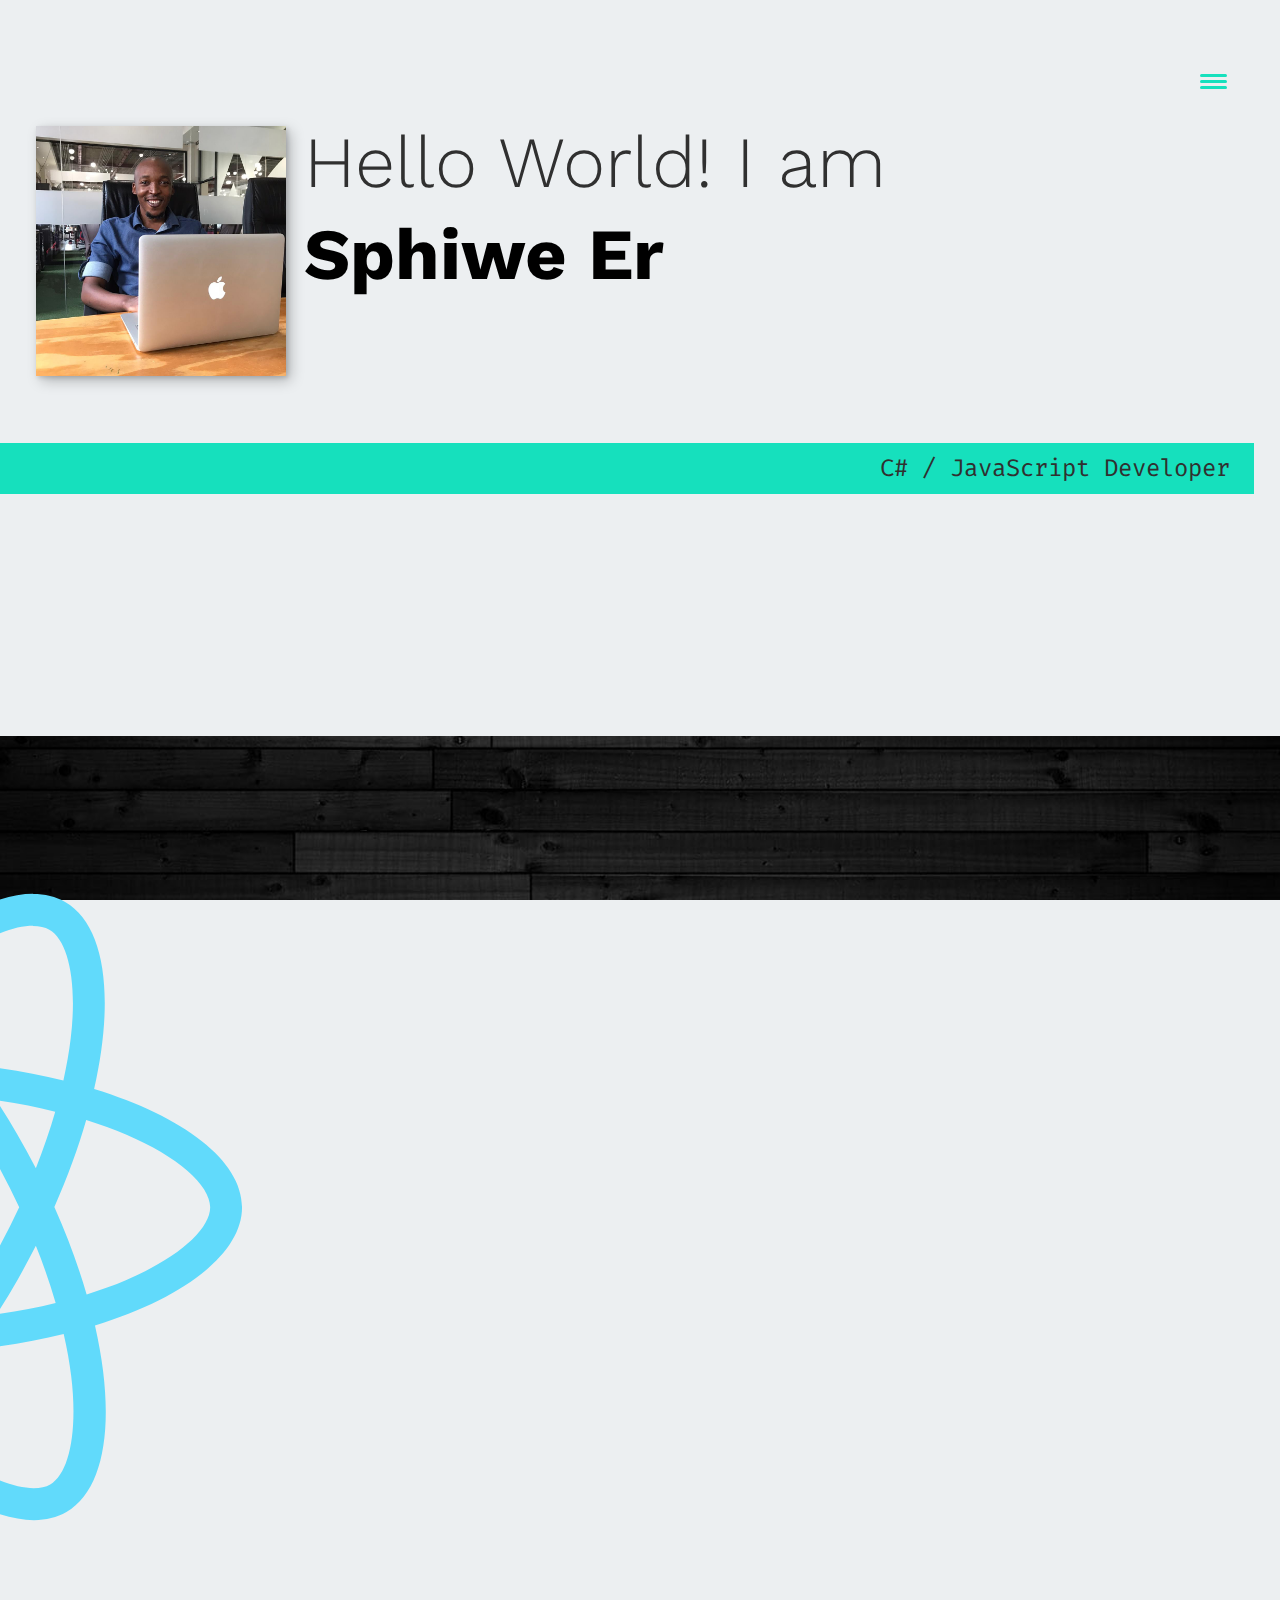
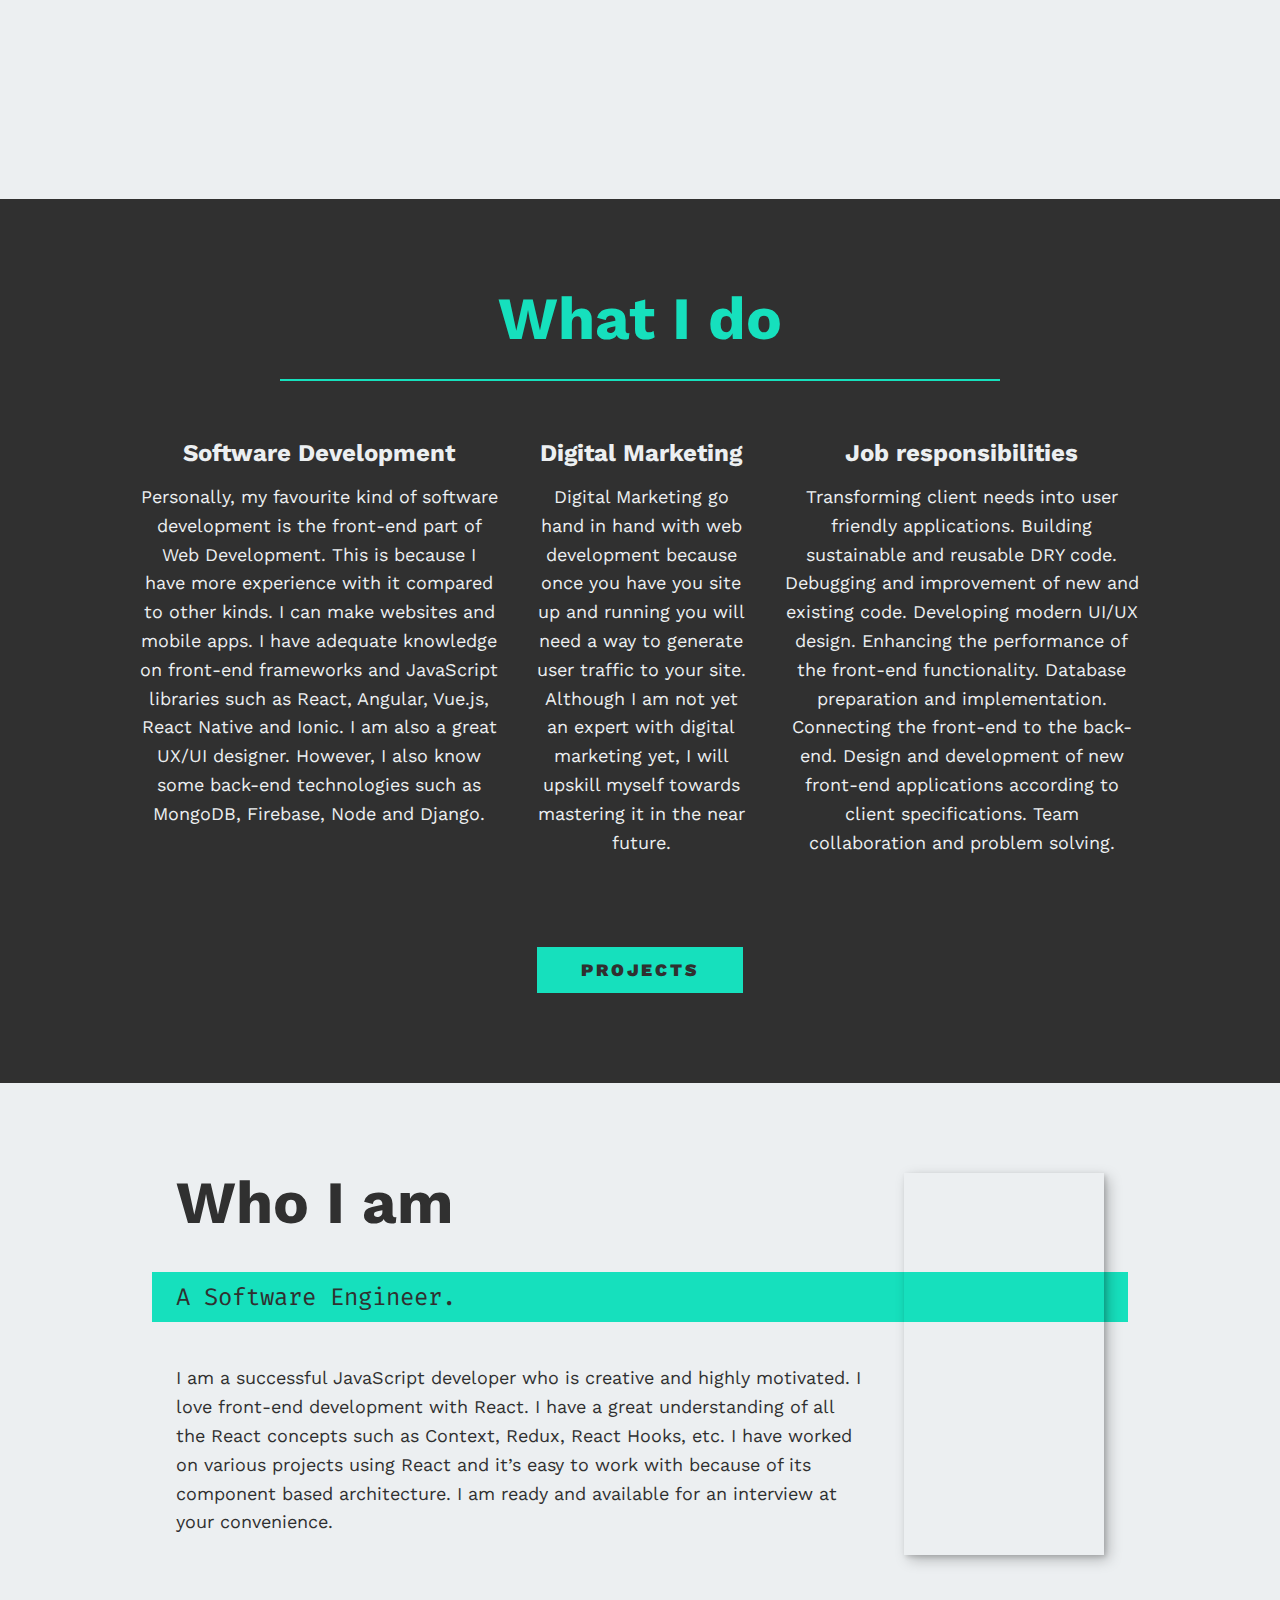
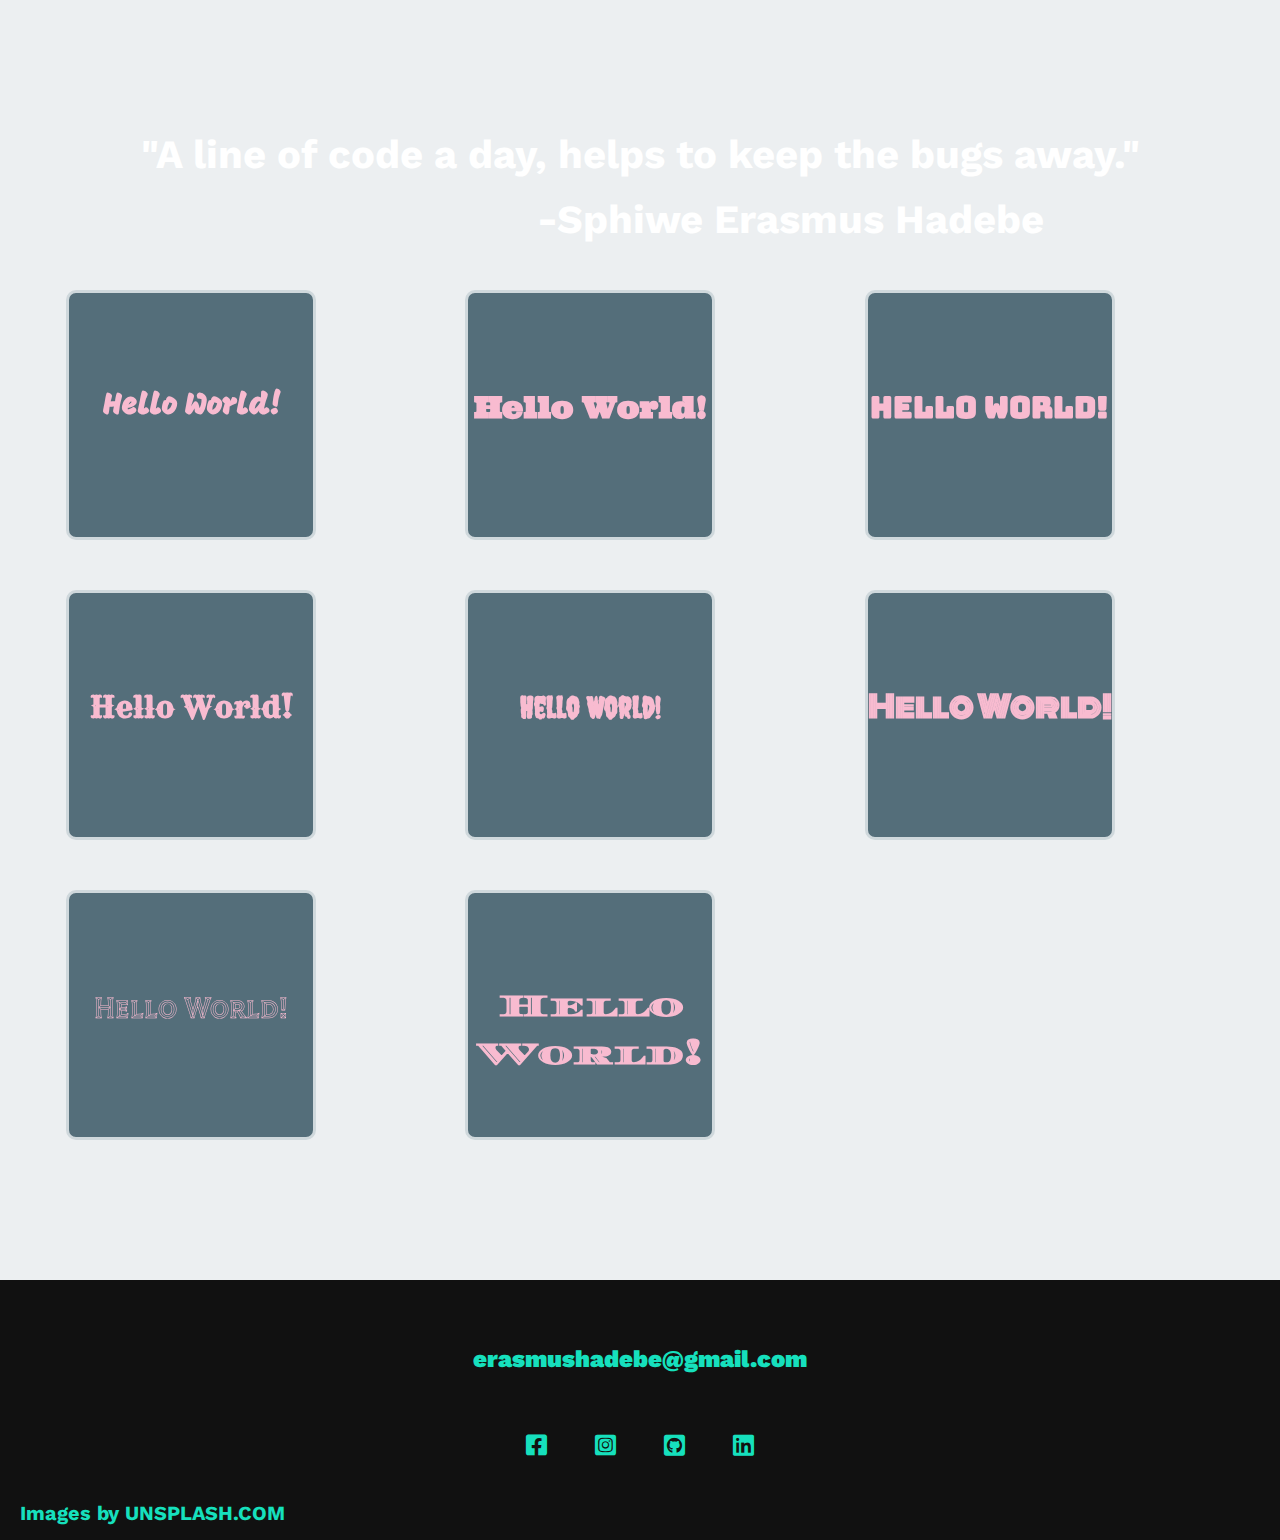
==== commit 0f279ee0: "fixed the cards" ====
--- a/index.html
+++ b/index.html
@@ -36,7 +36,6 @@
                 <li class="nav__item"><a href="#work" class="nav__link">Projects</a></li>
             </ul>
         </div>
-       <!-- <div class="loader"></div>-->
     </header>
 
     <section class="intro" id="home">
@@ -45,8 +44,6 @@
             <div class="content">
                 <h1 class="typedtext"></h1> 
                </div>
-            <!-- 
-                    <strong>Sphiwe Erasmus Hadebe</strong> -->
         </h1>
         <p class="section__subtitle section__subtitle--intro">
             C# / JavaScript Developer
@@ -128,7 +125,7 @@
             </p>
         </div>
 
-        <img class="about-me__img" src="./assets/SETHadebe1.jpg" image-value="1" alt="">
+        <img class="about-me__img" src="./assets/SETHadebe1.jpg" alt="">
     </section>
 
     <section class="glowing" id="work">
--- a/style.css
+++ b/style.css
@@ -46,17 +46,76 @@
     line-height: 1.6;
 }
 
-.loader {
+.lds-ripple {
+    display: inline-block;
+    position: relative;
+    width: 80px;
+    height: 80px;
+  }
+  .lds-ripple div {
+    position: absolute;
+    border: 4px solid #fff;
+    opacity: 1;
+    border-radius: 50%;
+    animation: lds-ripple 1s cubic-bezier(0, 0.2, 0.8, 1) infinite;
+  }
+  .lds-ripple div:nth-child(2) {
+    animation-delay: -0.5s;
+  }
+  @keyframes lds-ripple {
+    0% {
+      top: 36px;
+      left: 36px;
+      width: 0;
+      height: 0;
+      opacity: 1;
+    }
+    100% {
+      top: 0px;
+      left: 0px;
+      width: 72px;
+      height: 72px;
+      opacity: 0;
+    }
+  }
+
+  @keyframes hide {
+    from {
+      opacity: 1;
+    }
+    to {
+      opacity: 0;
+      display: none;
+    }
+  }
+  .hide {
+    animation: hide 1s;
+    animation-iteration-count: 1;
+  }
+  
+  /* The loader container */
+  #containerLoader {
+    position: fixed;
+    top: 50%;
+    left: 50%;
+    transform: translate(-50%, -50%);
+    width: 100%;
+    height: 100%;
+    display: block;
+    background: black;
+  }
+
+/* .loader {
     border: 16px solid #f3f3f3;
     border-radius: 50%;
     border-top: 16px solid #3498db;
     width: 120px;
     height: 120px;
-    -webkit-animation: spin 2s linear infinite; /* Safari */
+    -webkit-animation: spin 2s linear infinite; /* Safari *
     animation: spin 2s linear infinite;
   }
   
-  /* Safari */
+  /* Safari *
   @-webkit-keyframes spin {
     0% { -webkit-transform: rotate(0deg); }
     100% { -webkit-transform: rotate(360deg); }
@@ -65,7 +124,7 @@
   @keyframes spin {
     0% { transform: rotate(0deg); }
     100% { transform: rotate(360deg); }
-  }
+  } */
 
 img{
     display: block;
@@ -621,8 +680,6 @@
     opacity: 0;
 }
 
-
-
 .hamburger{
     display: block;
     position: fixed;
@@ -721,7 +778,7 @@
     transform-style: preserve-3d;
   }
   
-  /* Do an horizontal flip when you move the mouse over the flip box container */
+  /* Do a horizontal flip when you move the mouse over the flip box container */
   .flip-card:hover .flip-card-inner {
     transform: rotateY(180deg);
   }
@@ -737,20 +794,27 @@
   
   /* Style the front side (fallback if image is missing) */
   .flip-card-front {
-    background-color: #009688;
+    background-color: #546e7a;
     color: #f8bbd0;
     font-family: 'Diplomata SC', cursive;
     font-size: 30px;
     padding-top: 20%;
-    border-radius: 5px;
-  }
+    border-radius: 10px;
+    border: 3px solid #cfd8dc;
+    text-align: center;
+    /* box-shadow: 1px 1px 20px #14EACFFF, 1px 1px 30px #14EACFFF;
+    animation: anime 10s linear infinite; */
+  }
+
+  
   
   /* Style the back side */
   .flip-card-back {
     background-color: #37474f;
     color: white;
     transform: rotateY(180deg);
-    border-radius: 5px;
+    border-radius: 10px;
+    border: 3px solid #bdbdbd;
   }
 
 .footer{
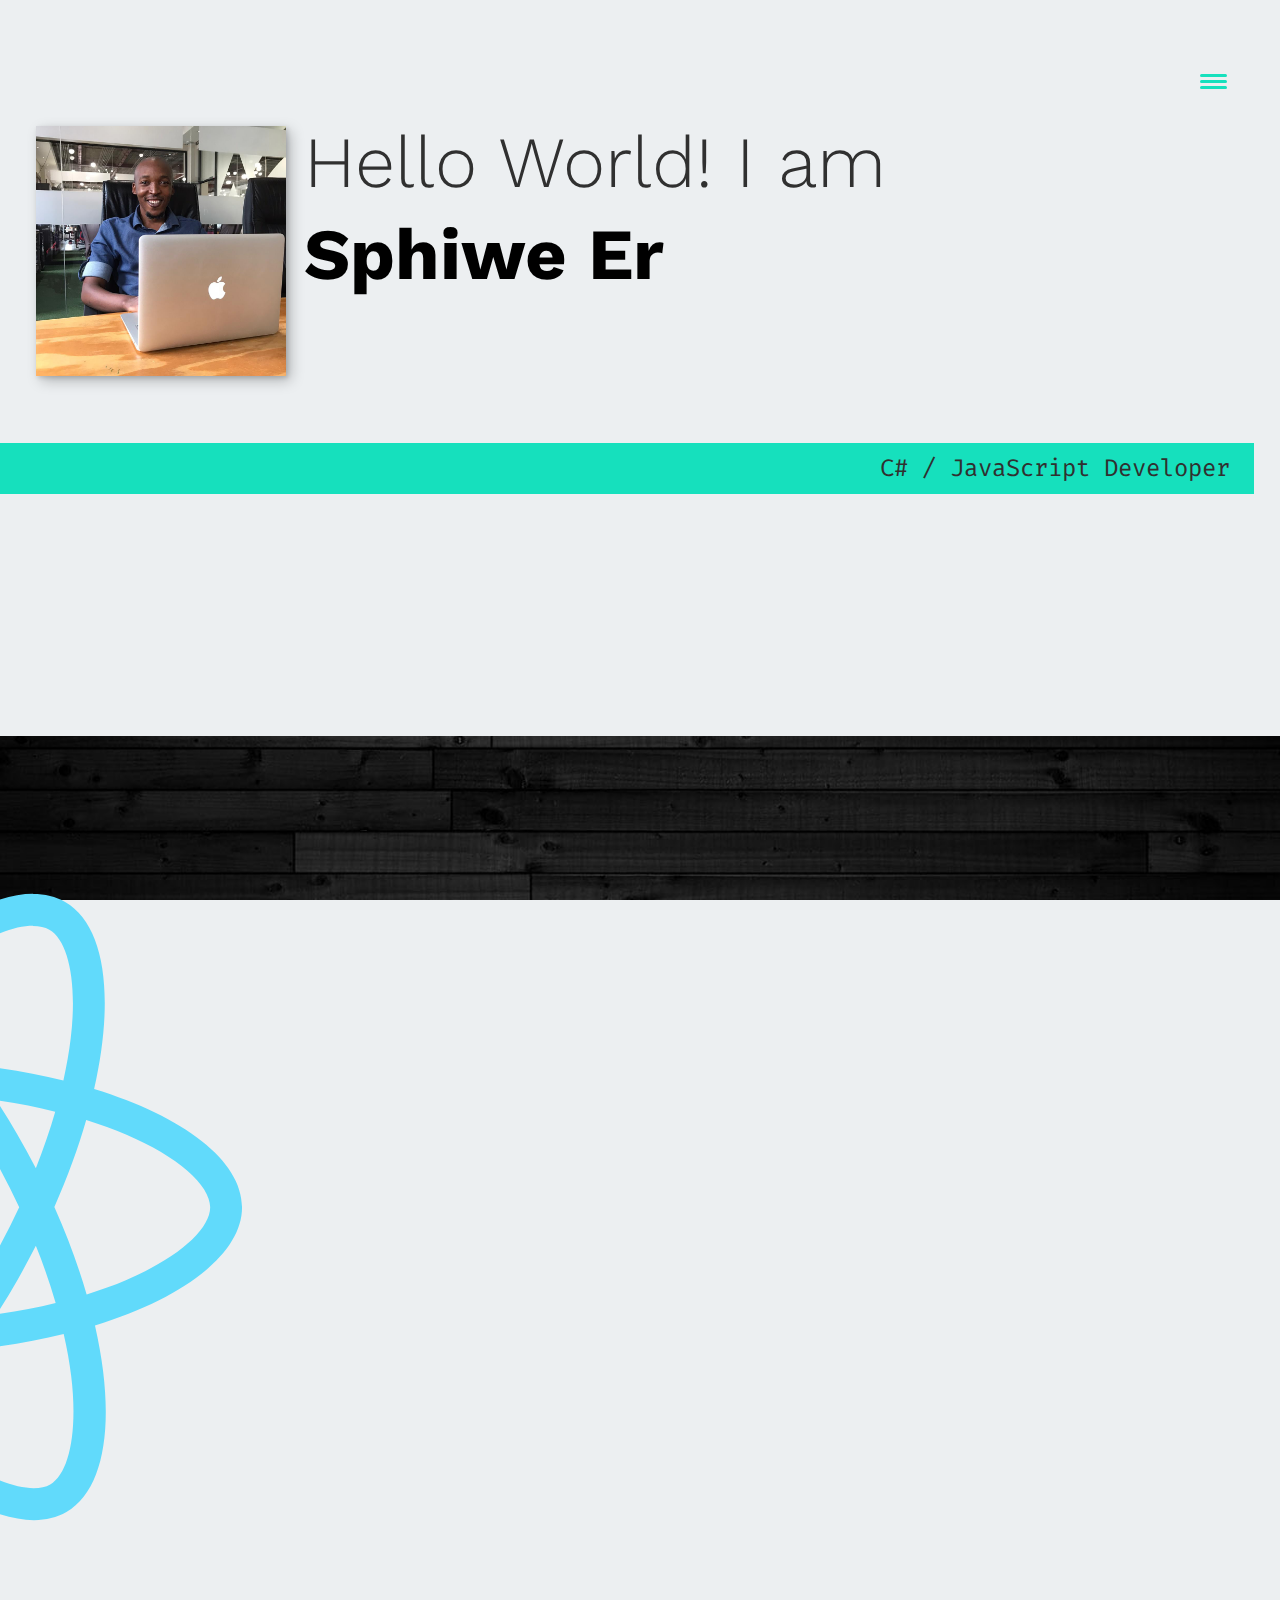
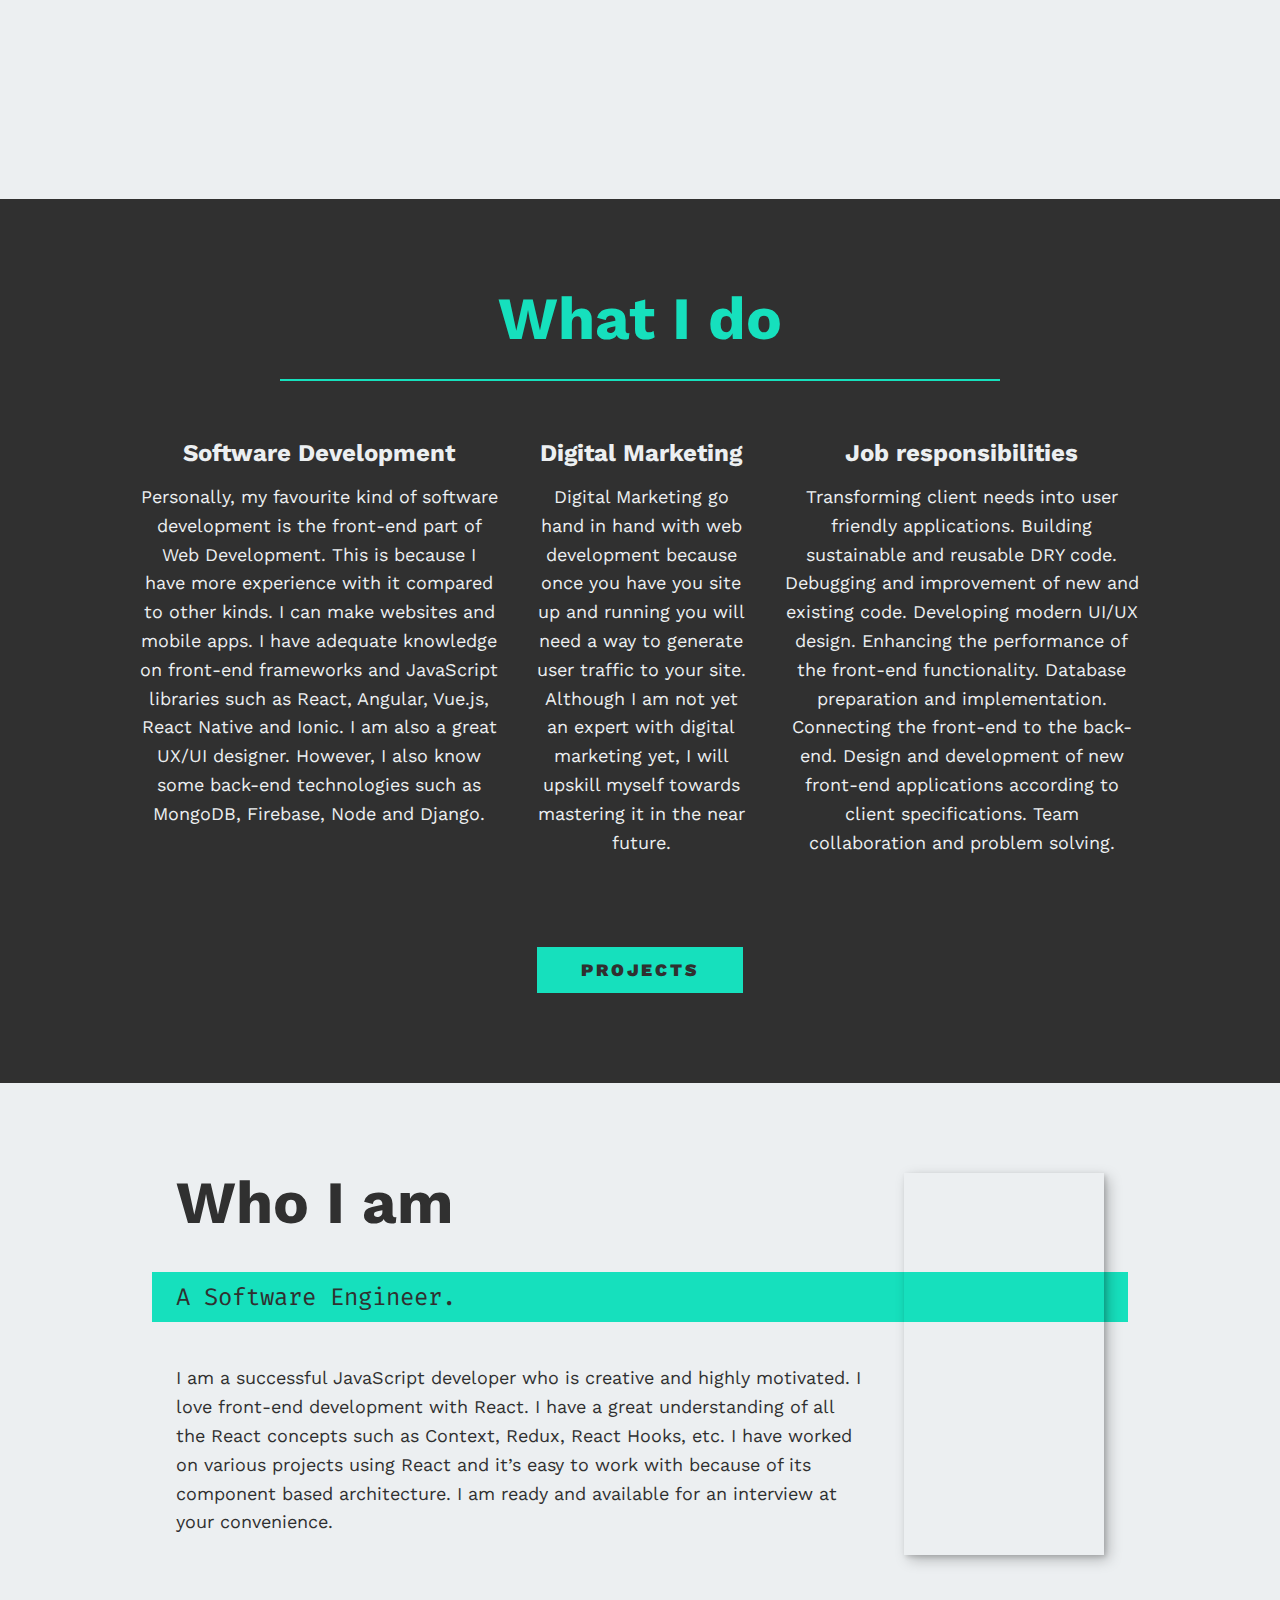
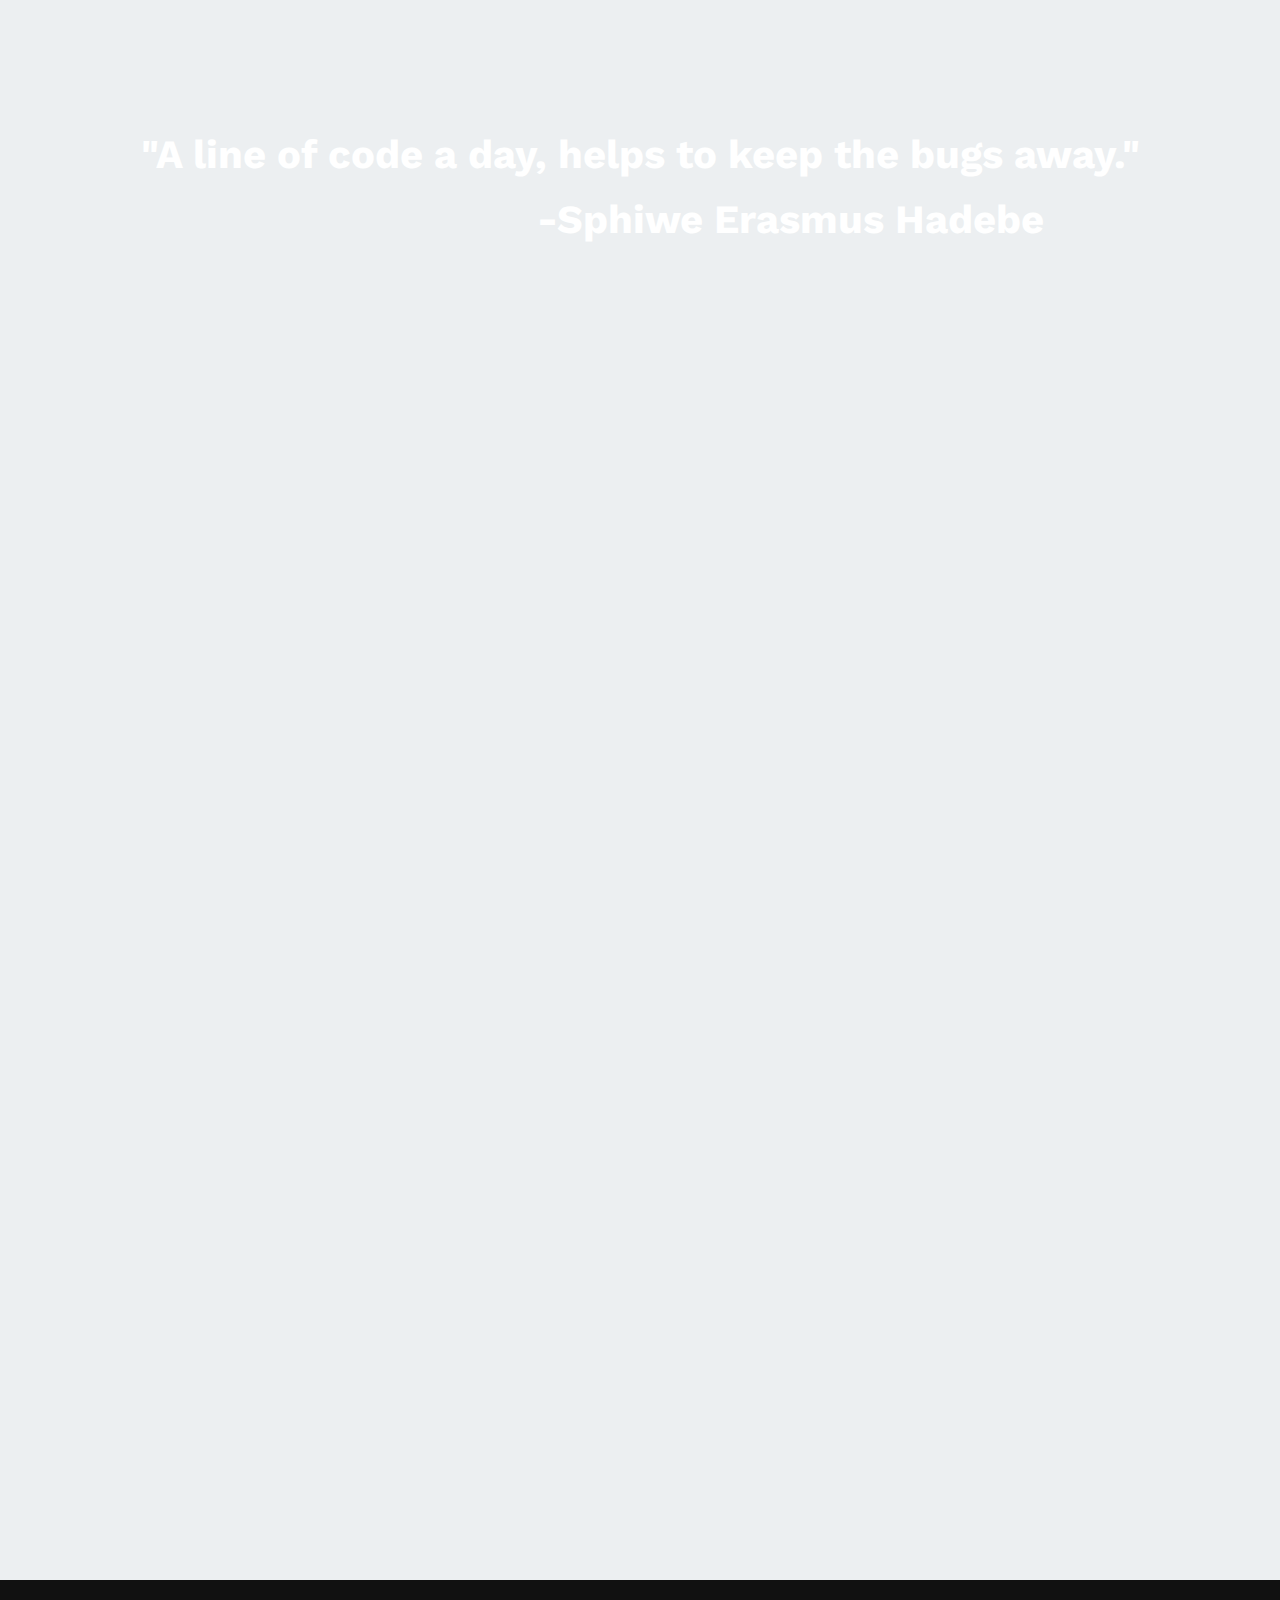
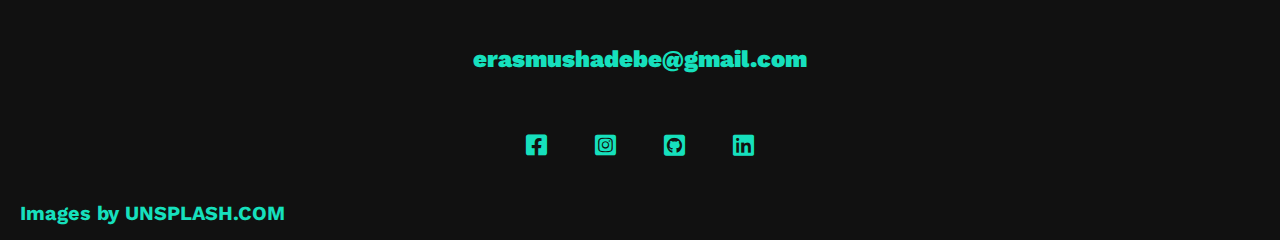
==== commit d2656181: "added reveal on scroll animation for the cards" ====
--- a/index.html
+++ b/index.html
@@ -134,7 +134,7 @@
 
         <div class="row-outer">
             <div class="grid-container">
-              <div class="grid-wrapper">
+              <div class="grid-wrapper reveal fade-bottom">
                 <div class="flip-card">
                     <div class="flip-card-inner">
                       <div class="flip-card-front">
@@ -225,9 +225,16 @@
                        <h4> Hello World!</h4>
                       </div>
                       <div class="flip-card-back">
-                        <h1>John Doe</h1>
-                        <p>Architect & Engineer</p>
-                        <p>We love that guy</p>
+                        <h4>Lyriks</h4>
+                        <p>
+                          This is a music exploration and music player web application. It
+                          allows you to search for songs that are local to your country as
+                          well. This app is built with React and Redux Toolkit as well as
+                          Tailwind CSS.It fetches data from two external API's. The first one is 
+                          a music API and the second one is a geolocation API which detects where the user 
+                          so that the app fetch songs which are near the user.
+                        </p>
+                        <a class="bttn success" href="https://lyriks-set.netlify.app/" target="blank">Visit App</a>
                       </div>
                     </div>
                   </div>
--- a/style.css
+++ b/style.css
@@ -762,9 +762,9 @@
 .flip-card {
     background-color: transparent;
     width: 250px;
-    height: 250px;
+    height: 350px;
     /* border: 1px solid #f1f1f1; */
-    perspective: 1000px; /* Remove this if you don't want the 3D effect */
+    perspective: 1000px; /*  the 3D effect */
     border-radius: 20px;
   }
   
@@ -794,27 +794,47 @@
   
   /* Style the front side (fallback if image is missing) */
   .flip-card-front {
-    background-color: #546e7a;
-    color: #f8bbd0;
+    background: linear-gradient(to bottom, #006666 28%, #00cc99 84%);
+    color: #eceff1;
     font-family: 'Diplomata SC', cursive;
     font-size: 30px;
     padding-top: 20%;
     border-radius: 10px;
     border: 3px solid #cfd8dc;
     text-align: center;
-    /* box-shadow: 1px 1px 20px #14EACFFF, 1px 1px 30px #14EACFFF;
-    animation: anime 10s linear infinite; */
-  }
-
-  
-  
+  }
+
   /* Style the back side */
   .flip-card-back {
-    background-color: #37474f;
+    background: linear-gradient(to bottom, #37474f 28%, #78909c 87%);
     color: white;
     transform: rotateY(180deg);
     border-radius: 10px;
     border: 3px solid #bdbdbd;
+
+  }
+  
+
+  .reveal {
+    position: relative;
+    opacity: 0;
+  }
+  
+  .reveal.active {
+    opacity: 1;
+  }
+  .active.fade-bottom {
+    animation: fade-bottom 1s ease-in;
+  }
+  @keyframes fade-bottom {
+    0% {
+      transform: translateY(50px);
+      opacity: 0;
+    }
+    100% {
+      transform: translateY(0);
+      opacity: 1;
+    }
   }
 
 .footer{
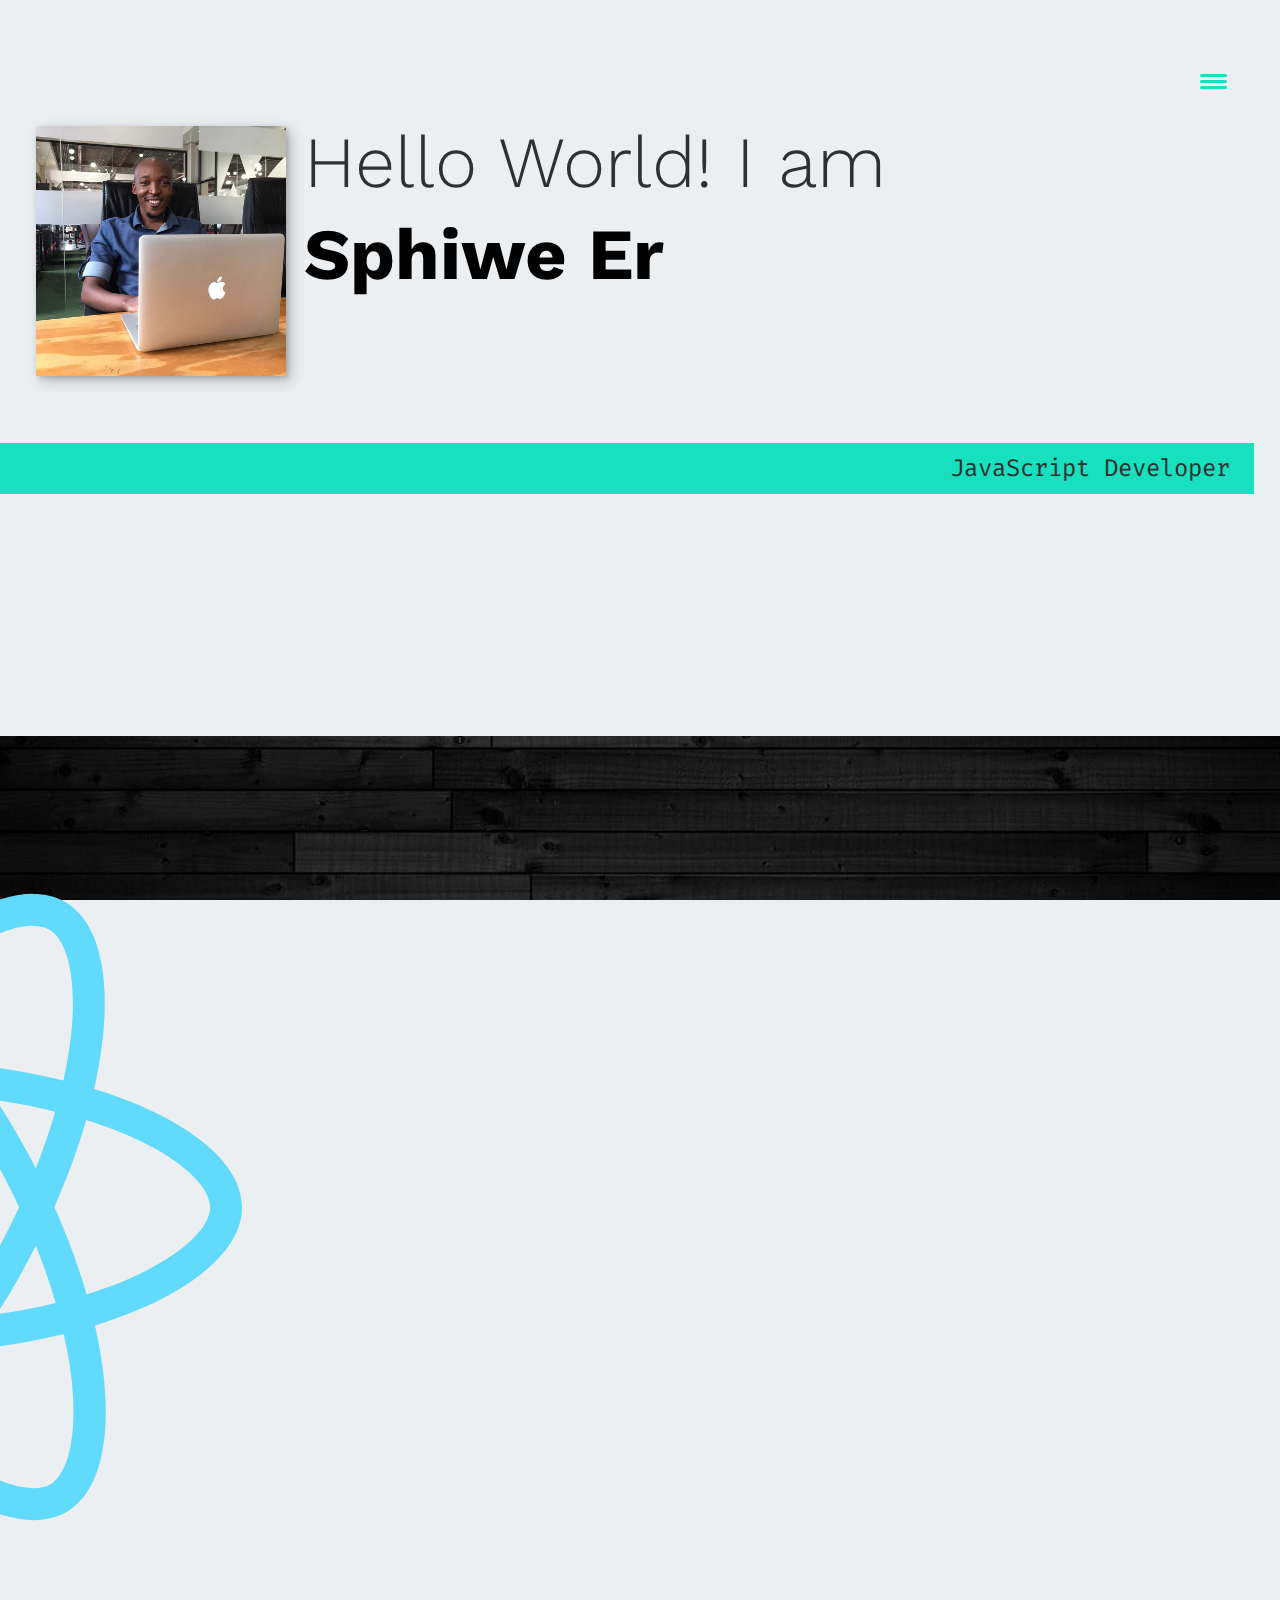
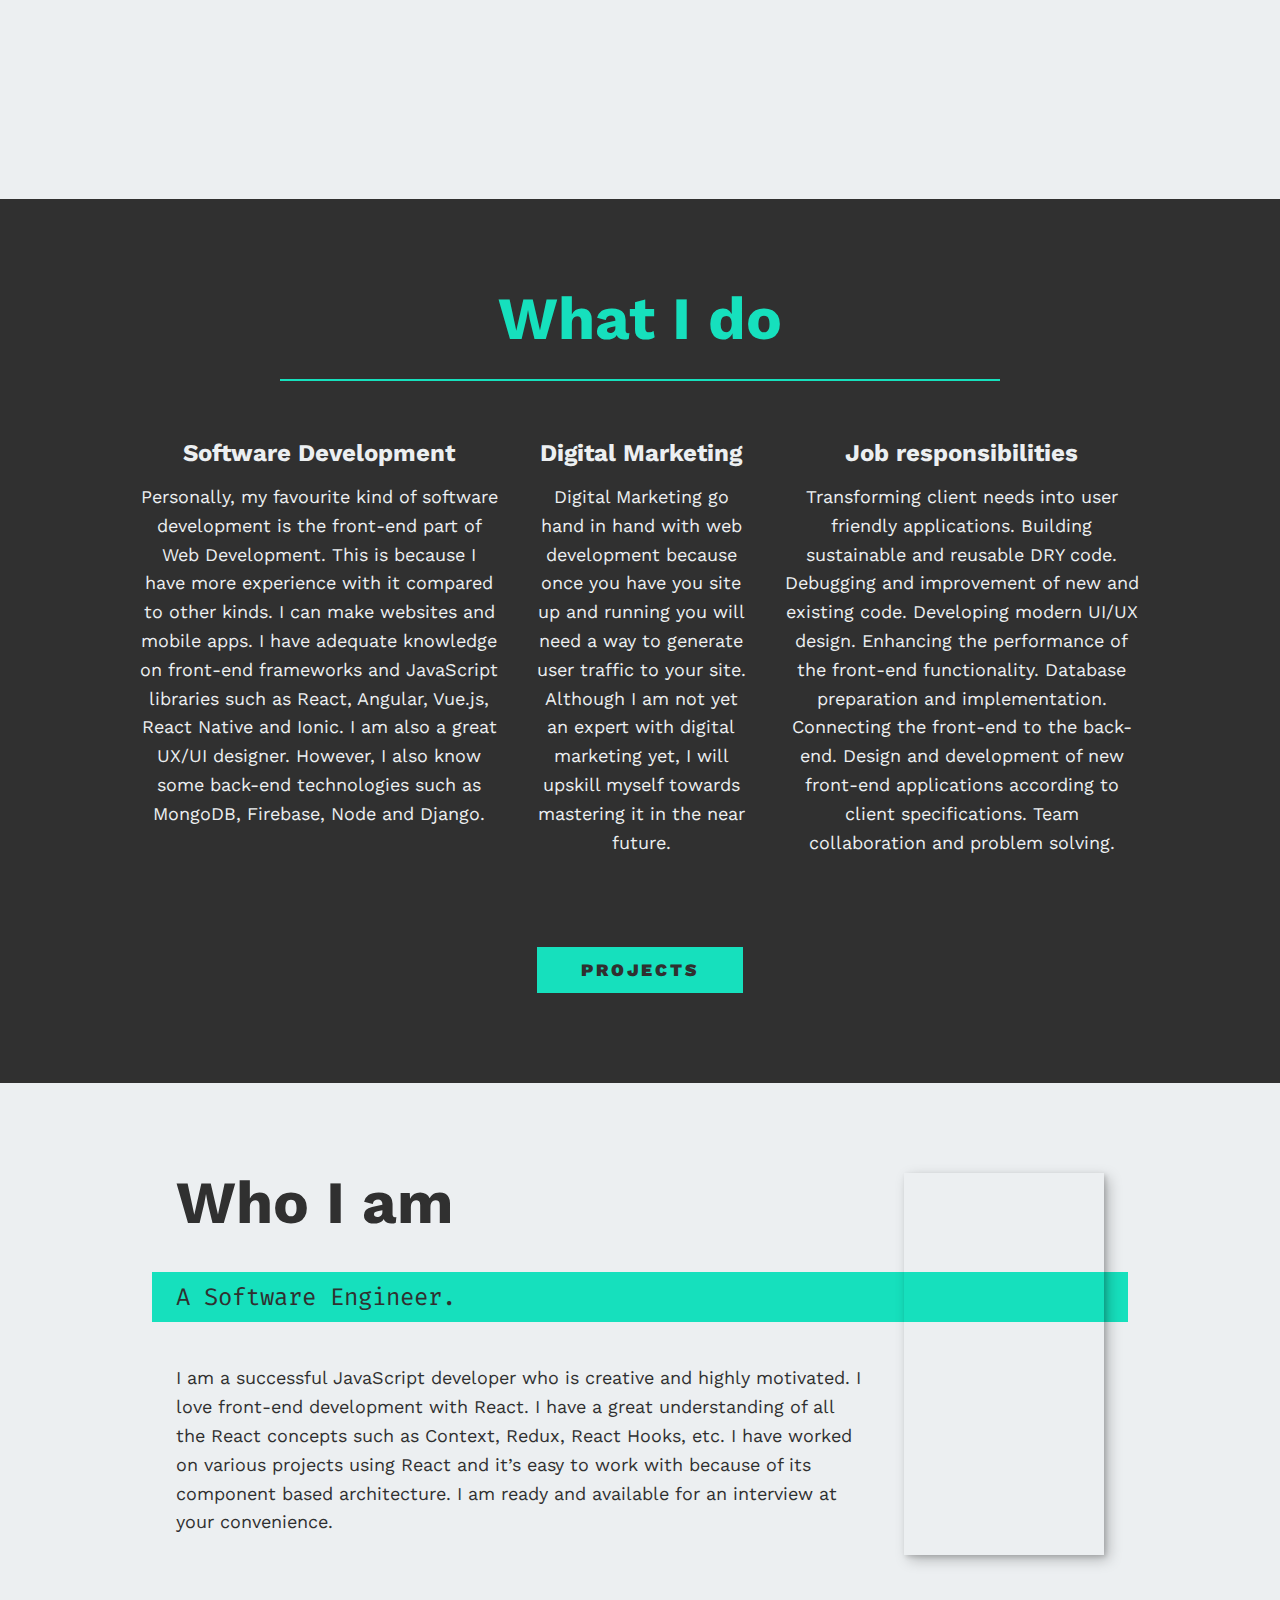
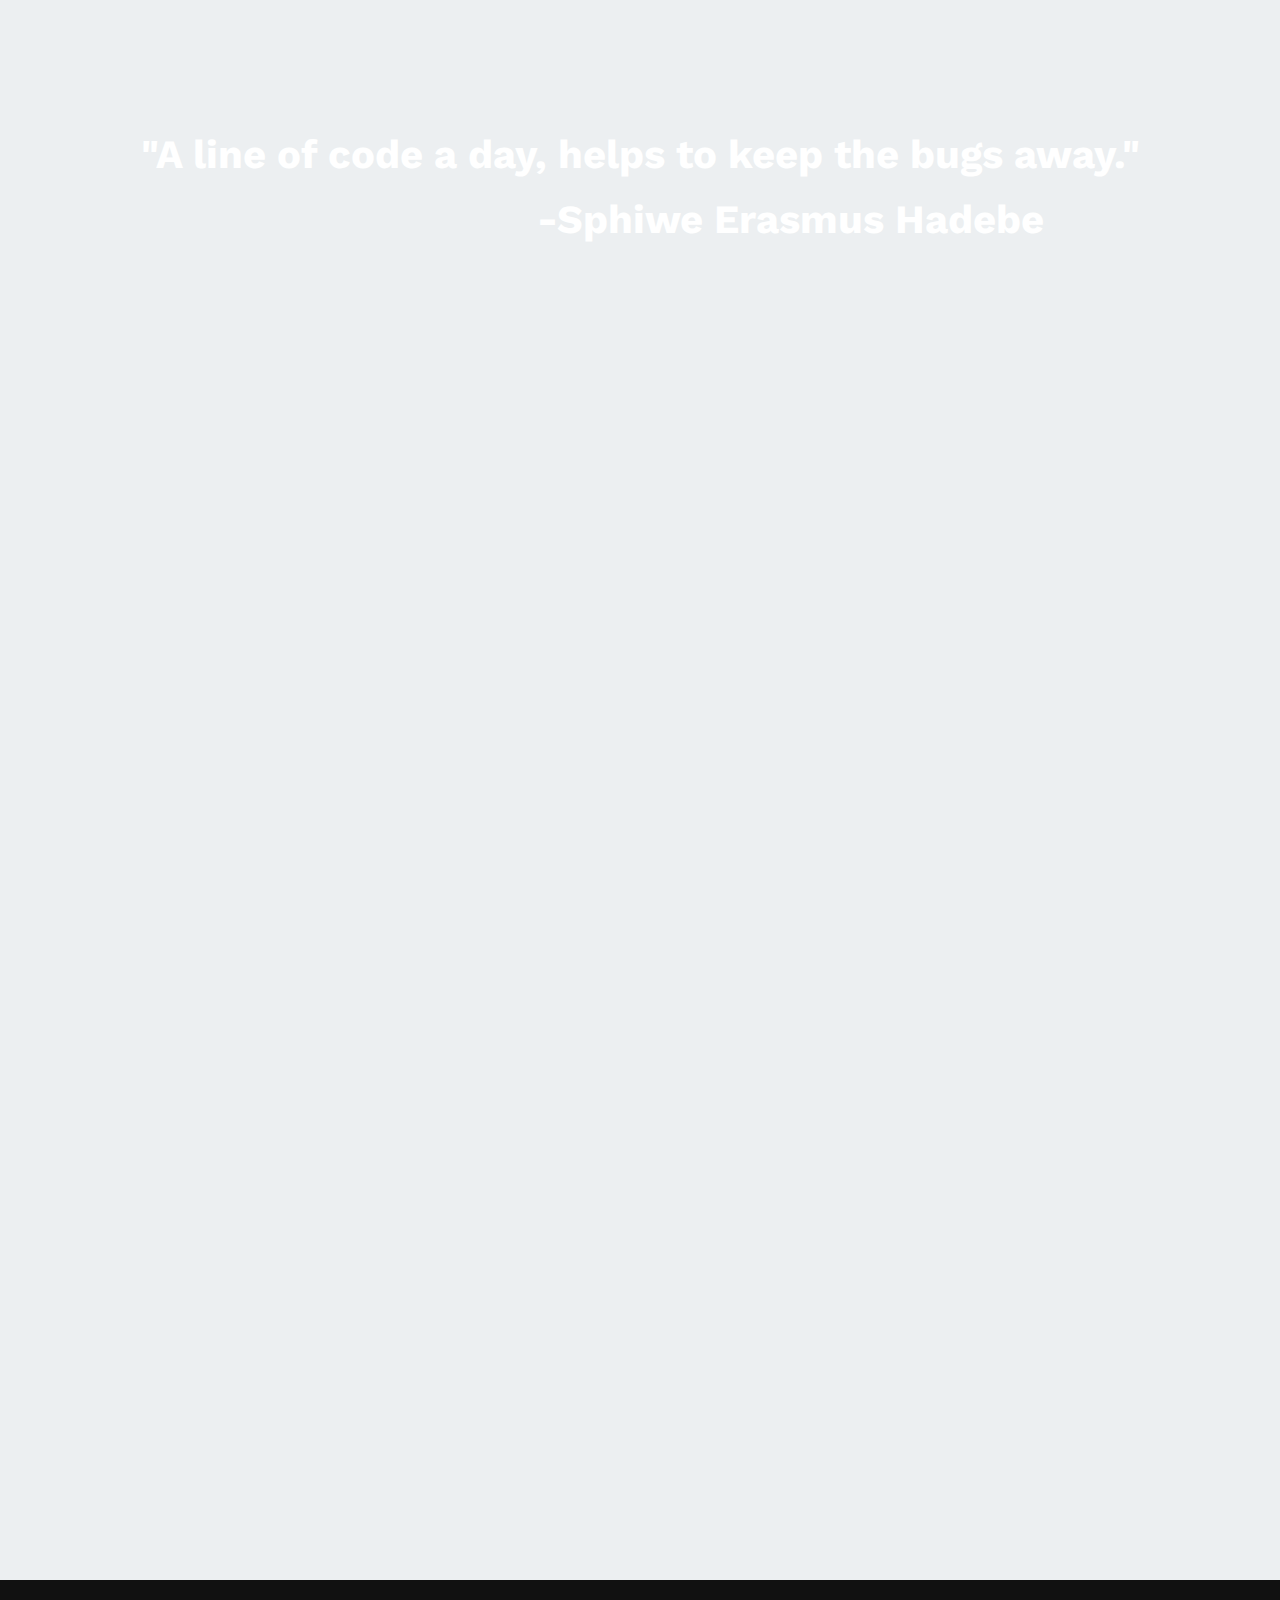
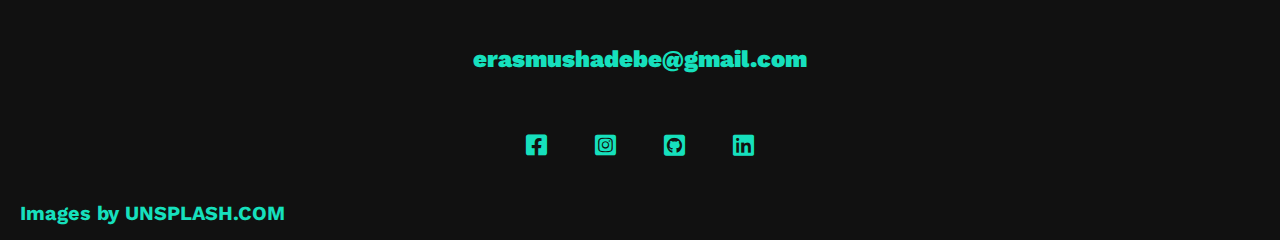
==== commit a9fa5866: "removed some comments" ====
--- a/index.html
+++ b/index.html
@@ -22,9 +22,6 @@
 </head>
 <body>
     <header>
-        <!-- <div>
-            <img class="logo" src="./assets/SEHLoggo.svg" alt="">          
-        </div> -->
         <button class="nav-toggle" aria-label="toggle navigation">
             <span class="hamburger"></span>
         </button>
@@ -46,7 +43,7 @@
                </div>
         </h1>
         <p class="section__subtitle section__subtitle--intro">
-            C# / JavaScript Developer
+             JavaScript Developer
         </p>
         <img src="./assets/SETHadebe.jpg" alt="" class="intro__img">
     </section>
@@ -259,12 +256,7 @@
                 </a>
 
             </li>
-            <!-- <li class="social-list__item">
-                <a class="social-list__link" href="http://twitter.com">
-                    <i class="fab fa-twitter-square"></i>
-                </a>
- 
-            </li> -->
+
             <li class="social-list__item">
                 <a class="social-list__link" href="https://github.com/Erasmus24" target="blank">
                     <i class="fab fa-github-square"></i>
